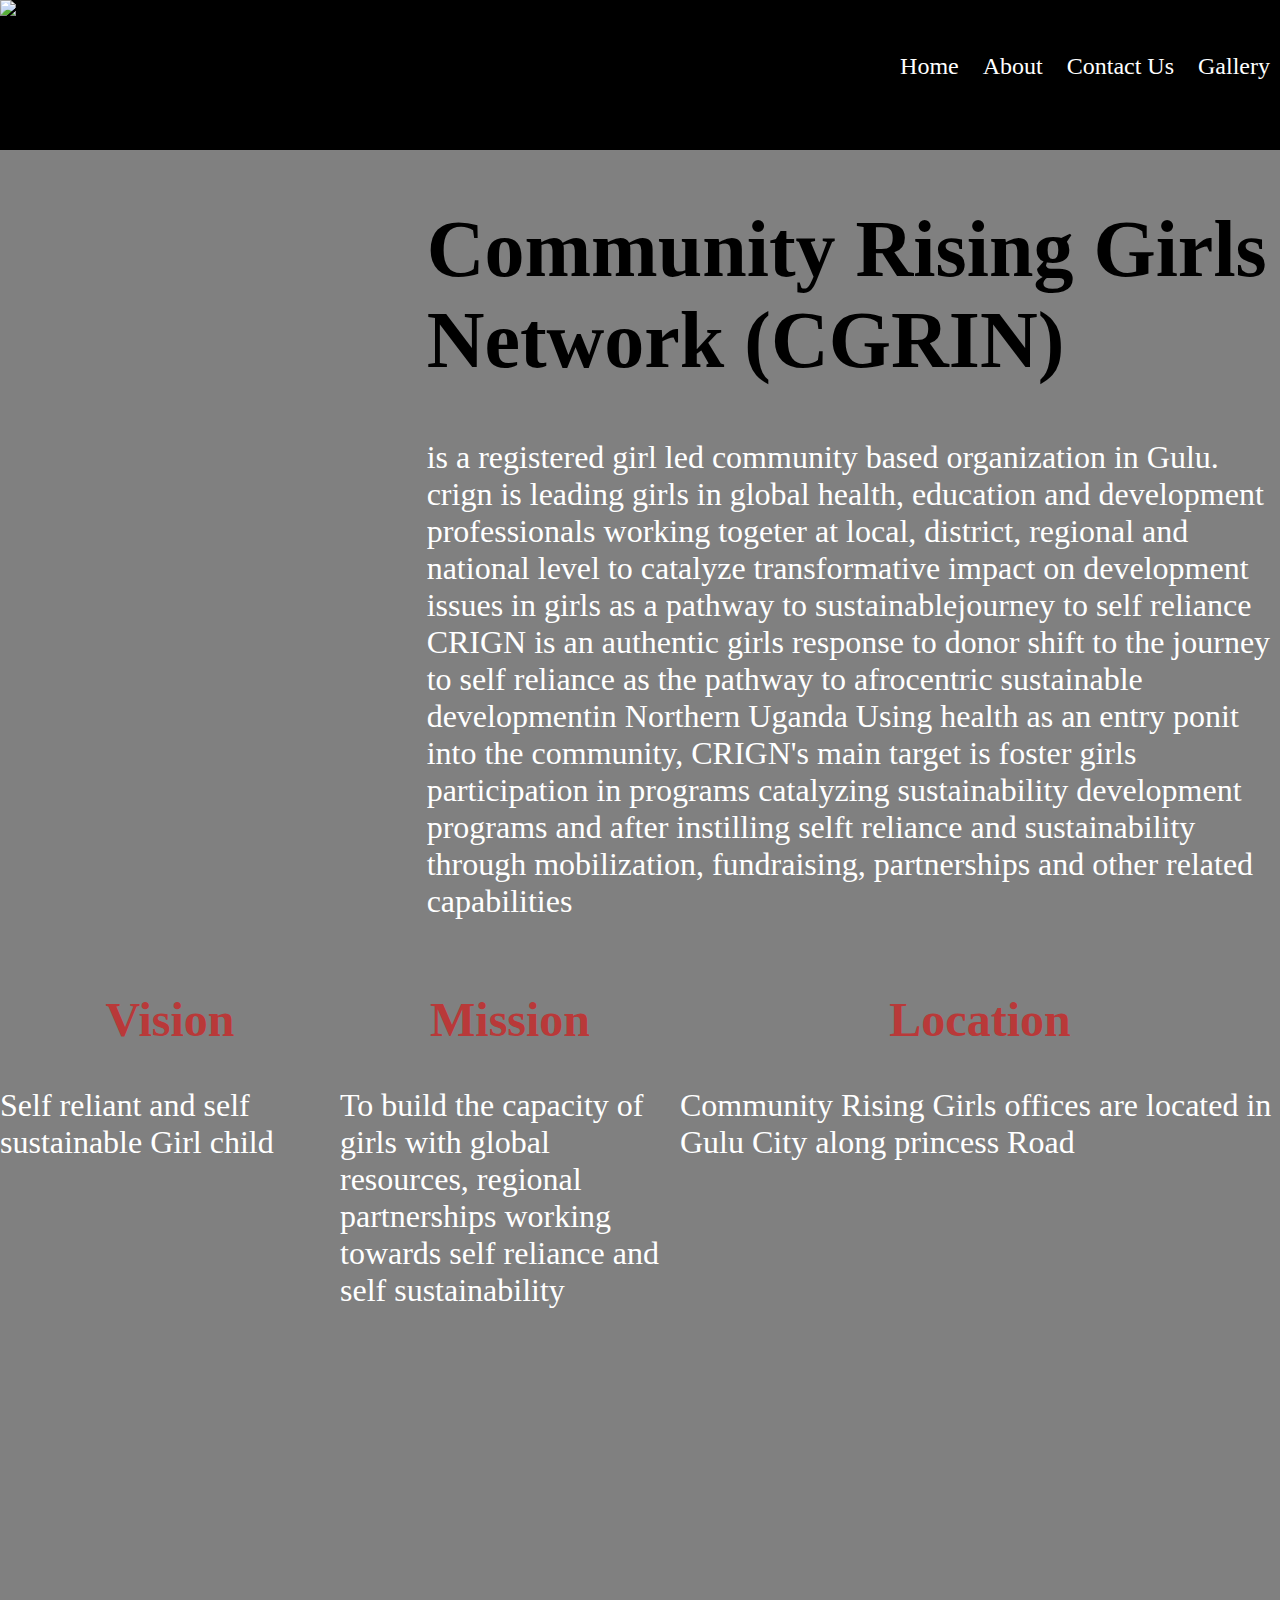
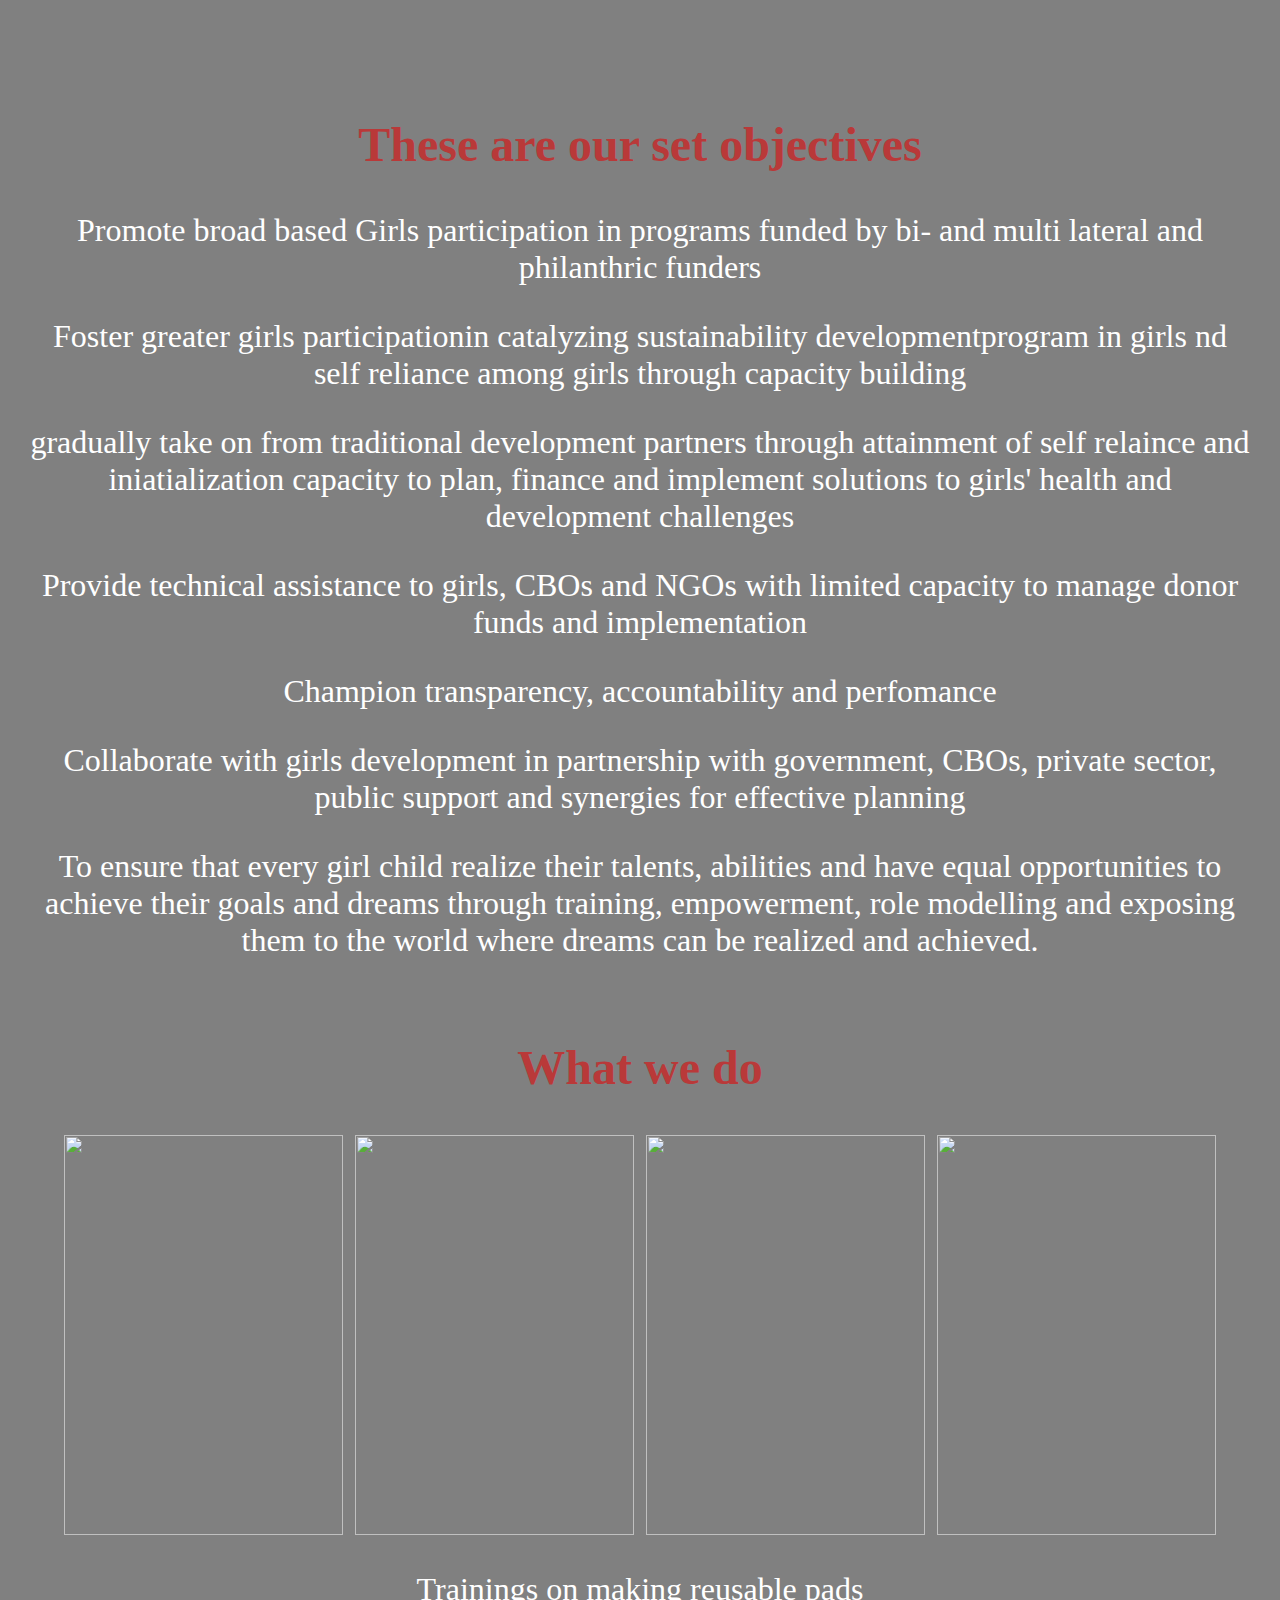
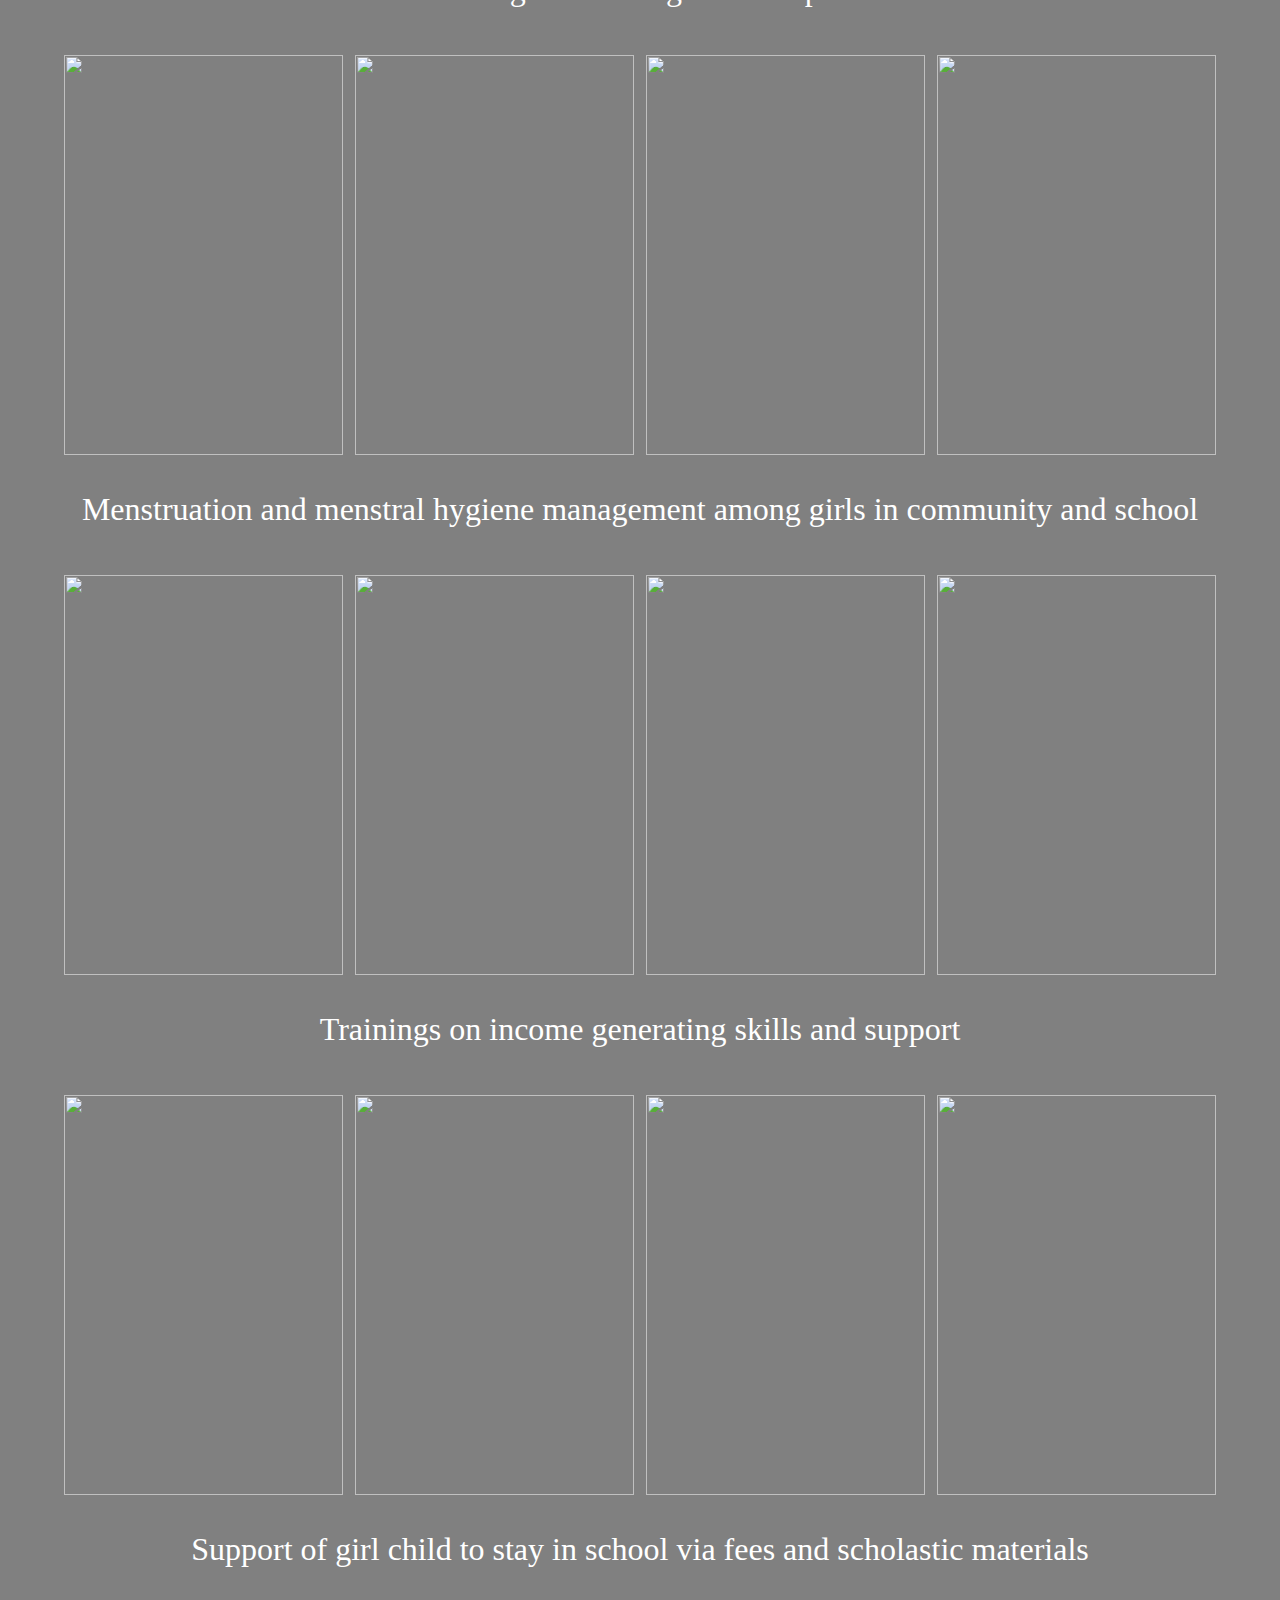
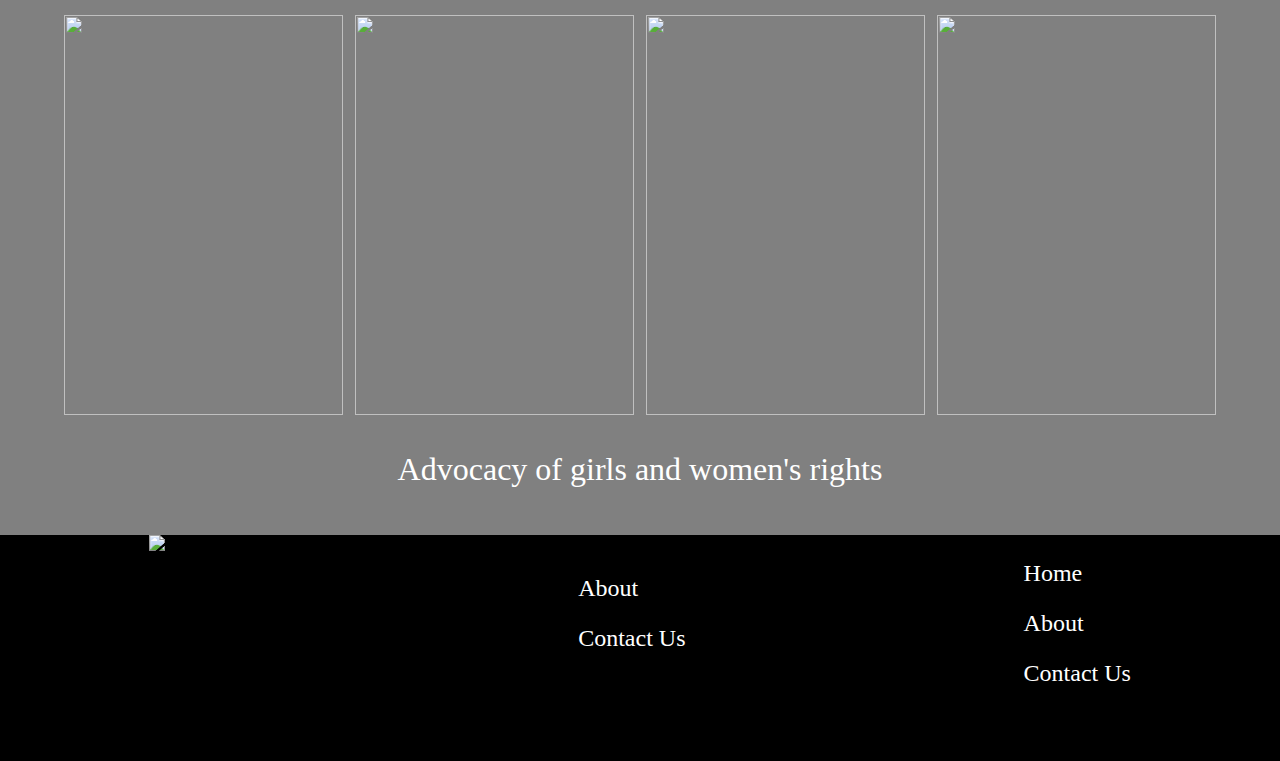
==== about.html @ b8281f57 "Add files via upload" ====
<!DOCTYPE html>
<html lang="en">
<head>
    <meta charset="UTF-8">
    <meta http-equiv="X-UA-Compatible" content="IE=edge">
    <meta name="viewport" content="width=device-width, initial-scale=1.0">
    <title>Community Girls Rising Network</title>
    <link rel="stylesheet" href="styles.css">
</head>
<body>
    <header>
        <div><img src="Images/logo.png" alt="CRINGN logo" id="logo" srcset=""></div>
        <div class="nav-bar">
            <ul>
                <a href="index.html">Home</a>
                <a href="about.html">About</a>
                <a href="contact.html">Contact Us</a>
                <a href="photos.html">Gallery</a>
            </ul>
        </div>
    </header>
    <section>
        <div class="aboutPage">
            <div>
                <img src="Images/logo.png" alt="" srcset="">
            </div>
            <div>
                <h1>Community Rising Girls Network (CGRIN)</h1>
                <p>is a registered girl led community based organization in Gulu.
                    crign is leading girls in global health, education and development professionals working togeter at local, district, regional
                    and national level to catalyze transformative impact on development 
                    issues in girls as a pathway to sustainablejourney to self reliance
                   CRIGN is an authentic girls response to donor shift to the journey to self reliance as 
                   the pathway to afrocentric sustainable developmentin Northern Uganda
                   Using health as an entry ponit into the community, CRIGN's main target is foster girls participation in programs 
                   catalyzing sustainability development programs and after instilling selft reliance and sustainability
                   through mobilization, fundraising, partnerships and other related capabilities
   
                    </p>
            </div>
        </div>
        <div class="moreAbout">
            <div>
                <h2>Vision</h2>
                <p>Self reliant and self sustainable Girl child</p>
            </div>
            <div>
                <h2>Mission</h2>
                <p>To build the capacity of girls with global resources, regional
                    partnerships working towards self reliance and self sustainability
                </p>
            </div>
            <div location>
                    <h2>Location</h2>
                    <p>Community Rising Girls offices are located in Gulu City along princess Road</p>
                    <iframe src="https://www.google.com/maps/embed?pb=!1m18!1m12!1m3!1d3985.1260153313897!2d32.293860814263205!3d2.779052556092451!2m3!1f0!2f0!3f0!3m2!1i1024!2i768!4f13.1!3m3!1m2!1s0x1771a644fb95ec83%3A0x71d3758537e9546e!2sPrincess%20Rd%2C%20Gulu!5e0!3m2!1sen!2sug!4v1665236937867!5m2!1sen!2sug" width="600" height="450" style="border:0;" allowfullscreen="" loading="lazy" referrerpolicy="no-referrer-when-downgrade"></iframe>
    
            </div>
        </div>
        <div class="objectives">
            <h2>These are our set objectives</h2>
            <p>Promote broad based Girls participation in programs funded by bi- and multi lateral and philanthric funders</p>
            <p>Foster greater girls participationin catalyzing sustainability developmentprogram in girls nd self reliance among girls through capacity building</p>
            <p>
                gradually take on from traditional development partners through attainment of
                self relaince and iniatialization capacity to plan, finance and implement solutions to girls' health and development challenges
            </p>
            <p>
                Provide technical assistance to girls, CBOs and NGOs with limited capacity to manage donor funds and implementation
            </p>
            <p>
                Champion transparency, accountability and perfomance
            </p>
            <p>
                Collaborate with girls development in partnership with government, CBOs,
                private sector, public support and synergies for effective planning 
            </p>
            <p>
                To ensure that every girl child realize their talents, abilities and have
                equal opportunities to achieve their goals and dreams through training, empowerment, role modelling and exposing
                them to the world where dreams can be realized and achieved.
            </p>
        </div>
        <div class="activies">
            <H2 style="text-align: center">What we do</H2>
            <div class="activity">
                <div class="photo">
                    <div>
                        <img src="Images/photo15.jpg" alt="" srcset="">
                    </div>
                    <div>
                        <img src="Images/photo14.jpg" alt="" srcset="">
                    </div>
                    <div>
                        <img src="Images/photo8.jpg" alt="" srcset="">
                    </div>
                    <div>
                        <img src="Images/photo8.jpg" alt="" srcset="">
                    </div>
                </div>
                <div>
                    <p class="image-description">Trainings on making reusable pads</p>
                </div>
            </div>
            <div class="activity">
                <div class="photo">
                    <div>
                        <img src="Images/photo1.jpg" alt="" srcset="">
                    </div>
                    <div>
                        <img src="Images/photo5.jpg" alt="" srcset="">
                    </div>
                    <div>
                        <img src="Images/photo28.jpg" alt="" srcset="">
                    </div>
                    <div>
                        <img src="Images/photo7.jpg" alt="" srcset="">
                    </div>
                </div>
                <div>
                    <p class="image-description">Menstruation and menstral hygiene management among girls in community and school</p>
                </div>
            </div>
            <div class="activity">
                <div class="photo">
                    <div>
                        <img src="Images/photo17.jpg" alt="" srcset="">
                    </div>
                    <div>
                        <img src="Images/photo2.jpg" alt="" srcset="">
                    </div>
                    <div>
                        <img src="Images/photo24.jpg" alt="" srcset="">
                    </div>
                    <div>
                        <img src="Images/photo25.jpg" alt="" srcset="">
                    </div>
                </div>
                <div>
                    <p class="image-description">Trainings on income generating skills and support</p>
                </div>
            </div>
            <div class="activity">
                <div class="photo">
                    <div>
                        <img src="Images/photo11.jpg" alt="" srcset="">
                    </div>
                    <div>
                        <img src="Images/photo8.jpg" alt="" srcset="">
                    </div>
                    <div>
                        <img src="Images/photo12.jpg" alt="" srcset="">
                    </div>
                    <div>
                        <img src="Images/photo11.jpg" alt="" srcset="">
                    </div> 
                </div>
                <div>
                    <p class="image-description">Support of girl child to stay in school via fees and scholastic materials</p>
                </div>
            </div>
            <div class="activity">
                <div class="photo">
                    <div>
                        <img src="Images/photo16.jpg" alt="" srcset="">
                    </div>
                    <div>
                        <img src="Images/welcome.png" alt="" srcset="">
                    </div>
                    <div>
                        <img src="Images/photo12.jpg" alt="" srcset="">
                    </div>
                    <div>
                        <img src="Images/photo18.jpg" alt="" srcset="">
                    </div>
                </div>
                <div>
                    <p class="image-description">Advocacy of girls and women's rights</p>
                </div>
            </div>
        </div>
    </section>
    <footer>
        <div>
            <img src="Images/logo.png" alt="CRINGN logo" id="logo" srcset=""> 
        </div>
        <div>
            <ul>
                <li>Tel: </li>
                <li><a href="about.html">About</a></li>
                <li><a href="contact.html">Contact Us</a></li>
                <li><a href=""></a></li>
            </ul>
            
        </div>
        <div>
            <ul>
                <li><a href="index.html">Home</a></li>
                <li><a href="about.html">About</a></li>
                <li><a href="contact.html">Contact Us</a></li>
                <li><a href="photos.html"></a>Gallery</li>
            </ul>
        </div>
    </footer>
</body>
</html>
---- styles.css ----
*{
    box-sizing: border-box;
}
html, body{
    margin: 0;
    padding: 0;
}
body{
    display: flex;
    min-height: 100vh;
    flex-direction: column;
}
section{
    background-color: gray;
    margin-top: 150px;
    flex: 1 0 auto;
}

.brief{
    display: grid;
    grid-template-columns: 1fr 1.5fr 2fr;
    padding: 10px;
    column-gap: 1%;
    text-align: center;
}
header{
    z-index: 5;
    display: flex;
    flex-direction: row ;
    width: 100%;
    height: 150px;
    background-color: black;
    justify-content: space-between;
    position: fixed;
    top: 0px;
    left: 0px;
    padding: 0px;
    margin: 0px;
    
}
footer{
    background-color: black;
    position: relative;
    font-size: 80%;
    display: flex;
    flex-direction: row;
    justify-content: space-around;
}
.footer-body{
    margin-bottom: 40px;
}
.footer-body li > a{
    color: white;
    margin: 0px;
    padding: 0px;
    text-align: center;
}
#logo{
    width: 150px;
    
}
.welcomePage{
    position: relative;
}   
#name{
    position: absolute;
    width: 100%;
    top: 30%;
    left: 50%;
    transform: translate(-50%, -50%);
    text-align: center;
}
#welcome{
    width: 100%;
    height: auto;
}
.nav-bar a{
    padding: 10px;
    line-height: 100px;

}
a{
    text-decoration: none;
    color: white;
    height: 100px;
   
    font-size: x-large;
   
}
a:hover{
    background-color: red;
    font-weight: 700;
}
footer a{
    line-height: 50px;
}
h1{
    font-size: 5rem;
    font-weight: 900;
}
h2{
    font-size: 3rem;
    color: rgb(185, 57, 57);
    text-align: center;
}

p{
    font-size: 2rem;
    color: white;
    font-weight: 500;
}
.aboutPage{
    display: grid;
    grid-template-columns: 1fr 2fr;
    align-items: center;
    
}
.moreAbout{
    display: grid;
    grid-template-columns: 1fr 1fr 1fr;
}
.objectives{
    text-align: center;
    padding: 10px;
    margin: 20px;
}
.photo{
    display: grid;
    grid-template-columns: 1fr 1fr 1fr 1fr;
    margin: auto;
    width: 90%;
    margin-bottom: 20px;
    column-gap: 1%;
}
.photo img{
   width: 100%;
   height: 400px;
    
}
.form-container{
    margin: 20px;
    padding: 15px;
    color: white;
    margin: 0 auto;
    width: 60%;
}
.input-cnt{
    display: flex;
    margin-bottom: 15px;
}
.input-cnt:last-child{
    margin-bottom: 0px;
}
.input-cnt > i {
    min-width: 40px;
    padding: 10px;
    border-top-right-radius: 20px;
    border-bottom-right-radius: 20px;
}
.input-cnt > input[type = "text"], input[type = "email"], .input-cnt > textarea{
   outline: none;
   border: none;
   padding: 10px;
    border-top-left-radius: 20px;
    border-bottom-left-radius: 20px;
    width: 100%;
}
.textarea-icon{
    padding: 60px 10px;
}
.input-cnt > input[type = "submit"]{
    border: none;
    border-radius: 20px;
    outline: none;
    width: 20%;
    margin: 0 auto;
    font-size: 105%;
    padding: 8px;
}
.image-container{
    display: grid;
    grid-template-columns: 1fr 1fr;
    margin: 0 auto;
    width: 80%;
    box-shadow: 0 15px 30px
    rgba(0,0,0,0,30), 0 11px 8px rgba(0,0,0,0,22);
    margin-top: 20px;
    column-gap: 1%;
}
.image-container img{
    width: 100%;
    height: 500px;
}
.image-description{
    padding: 0 15px 15px 15px;
    text-align: center;
}
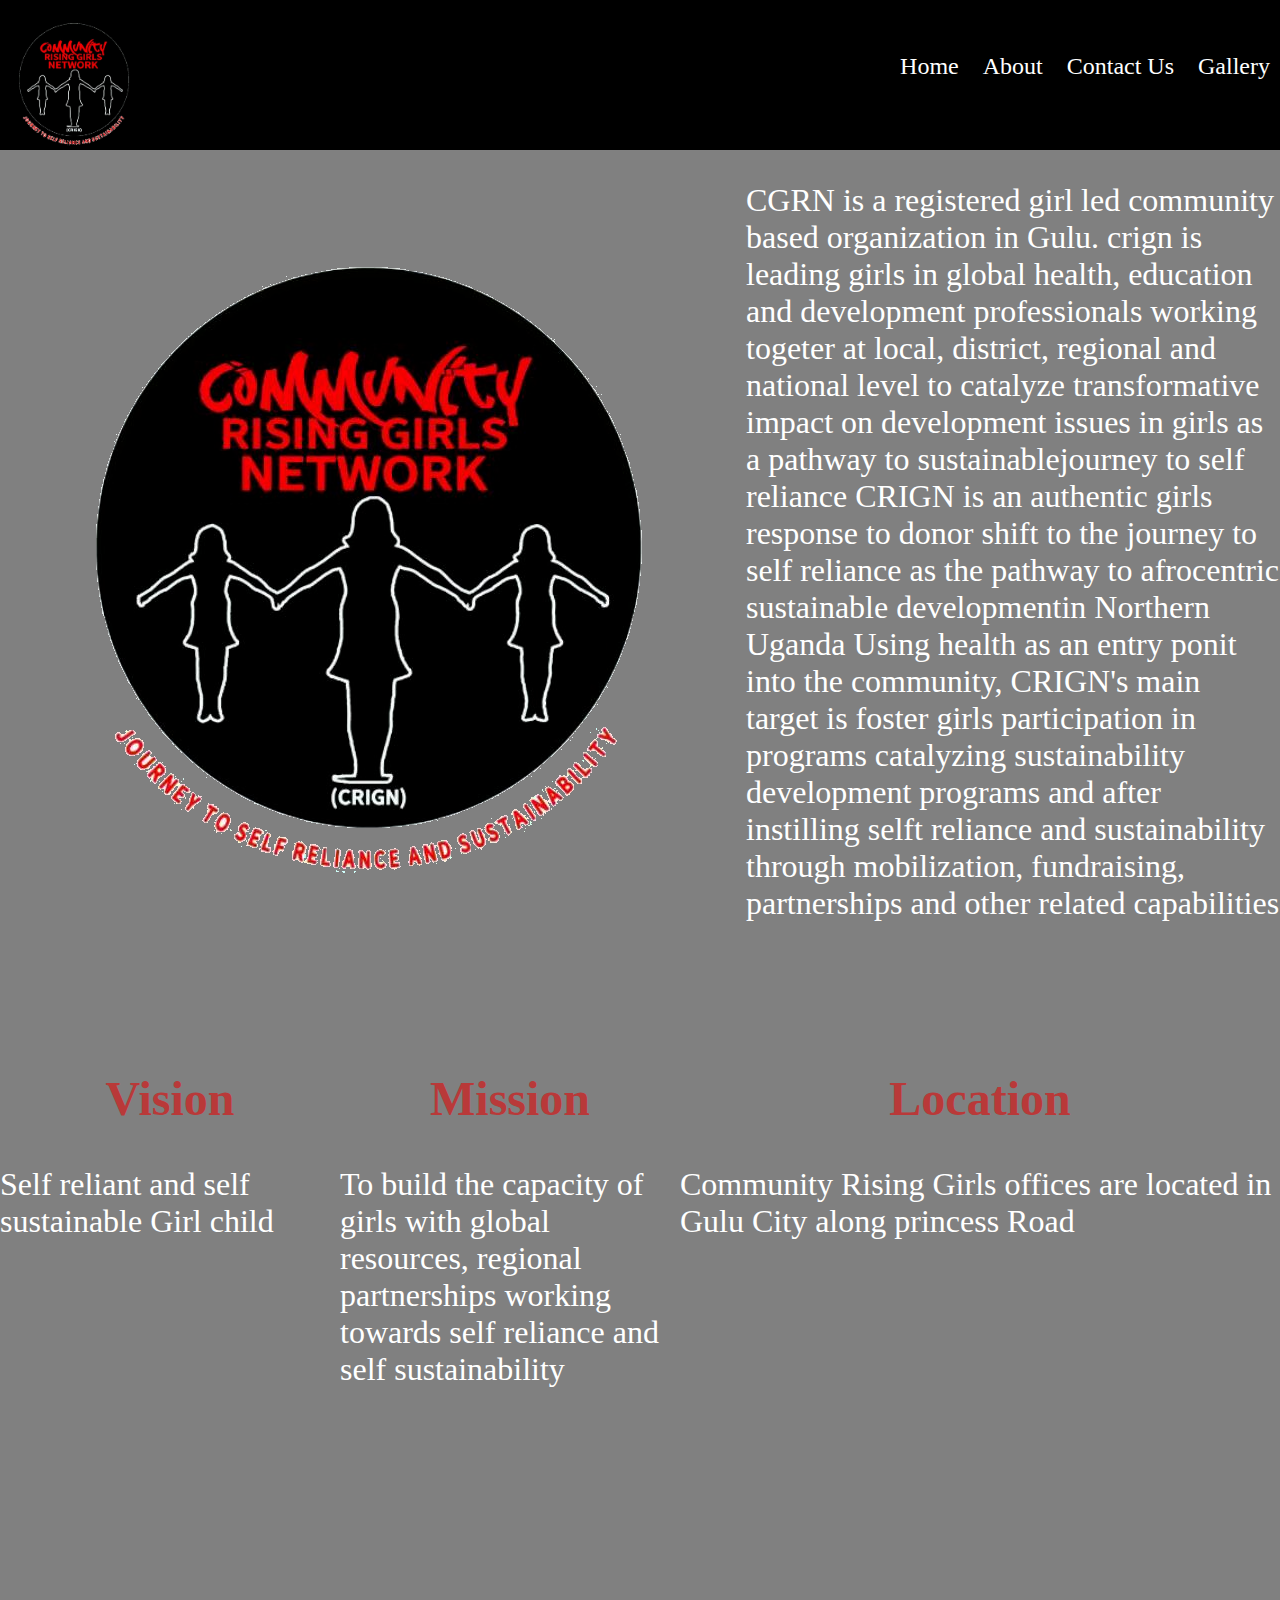
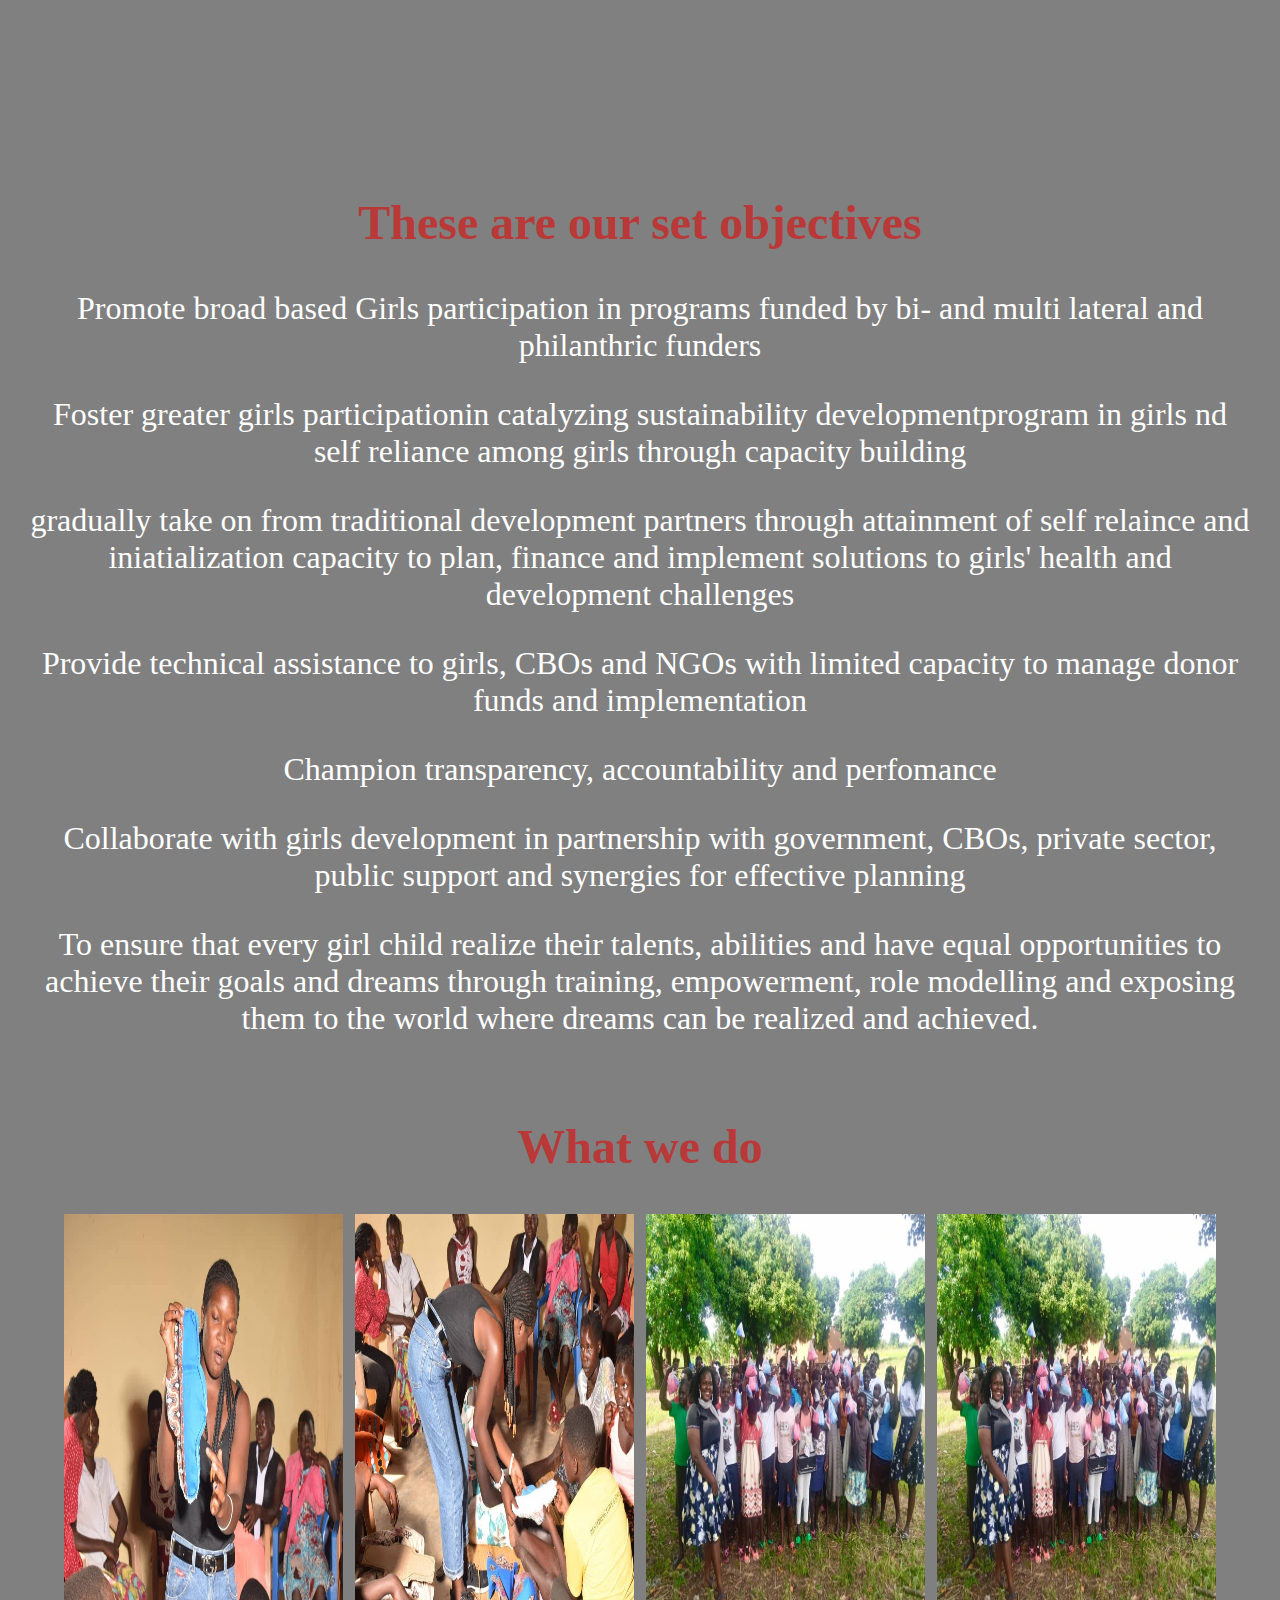
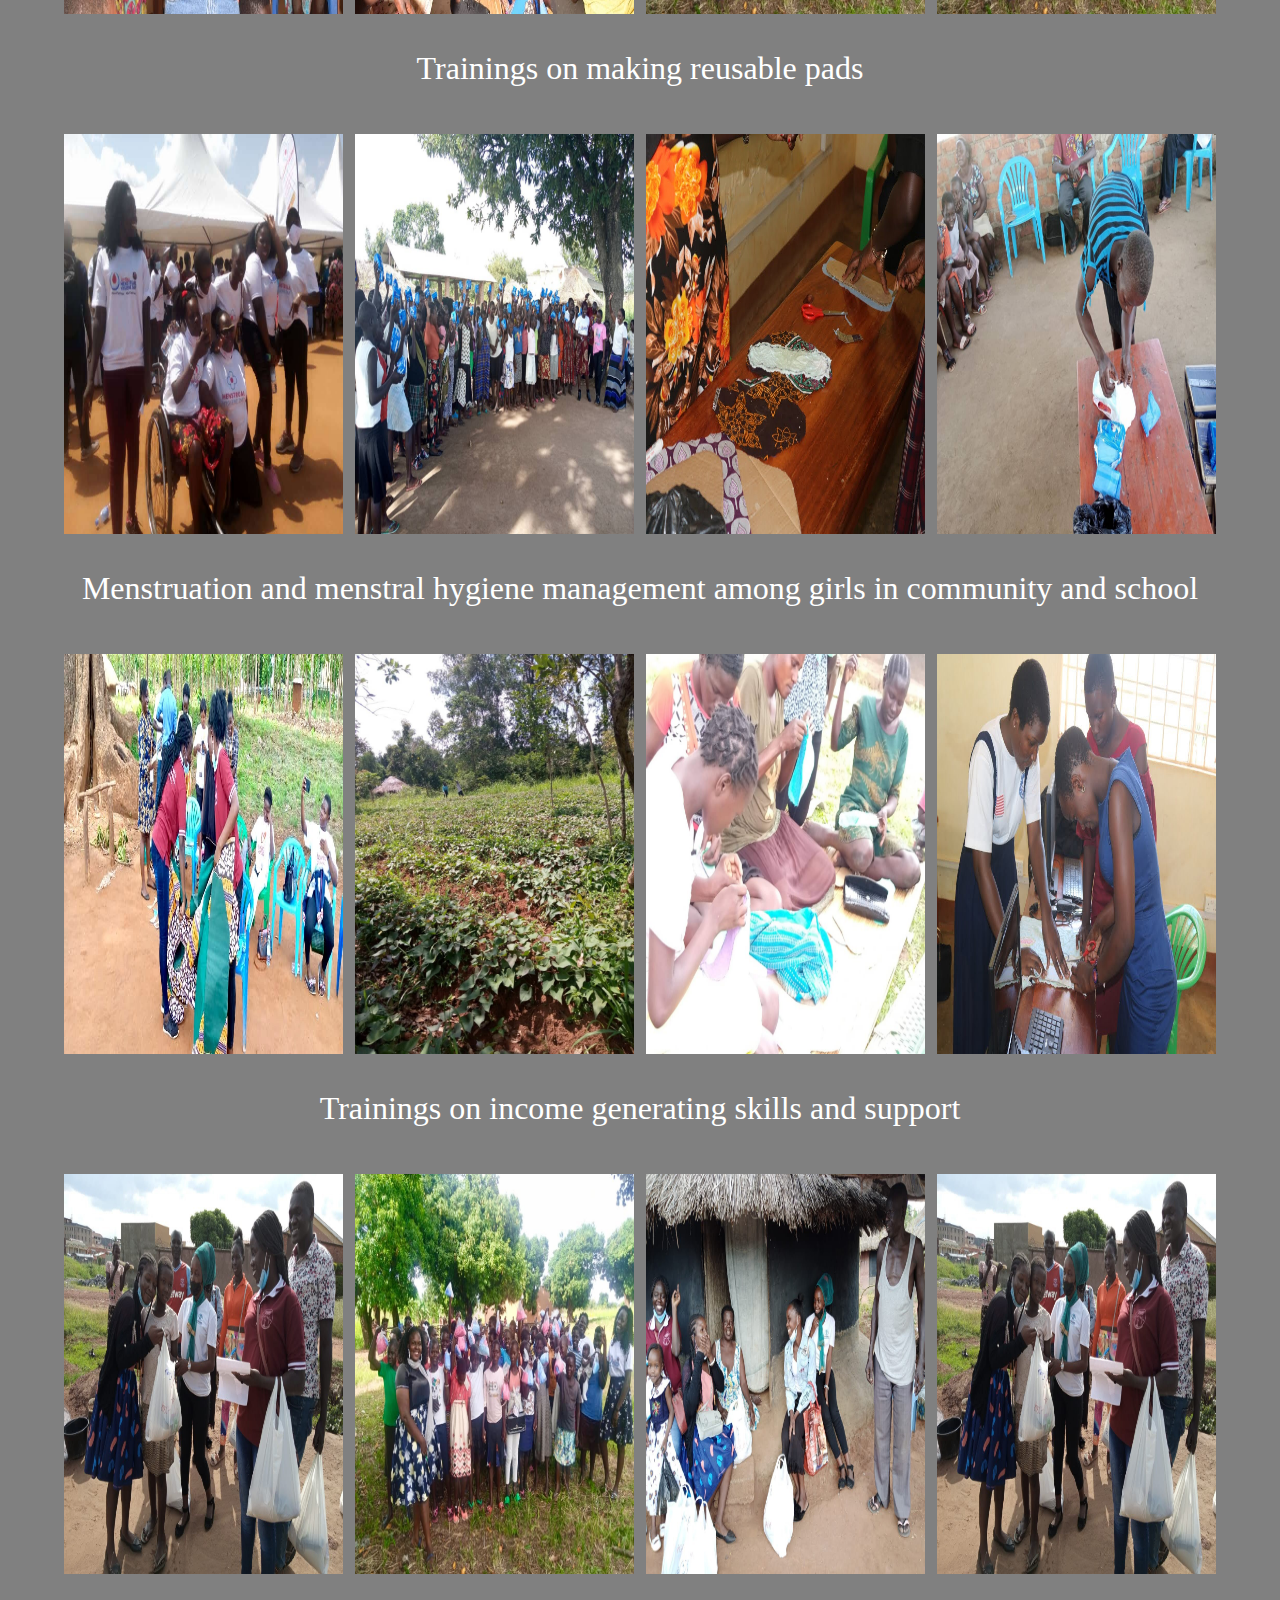
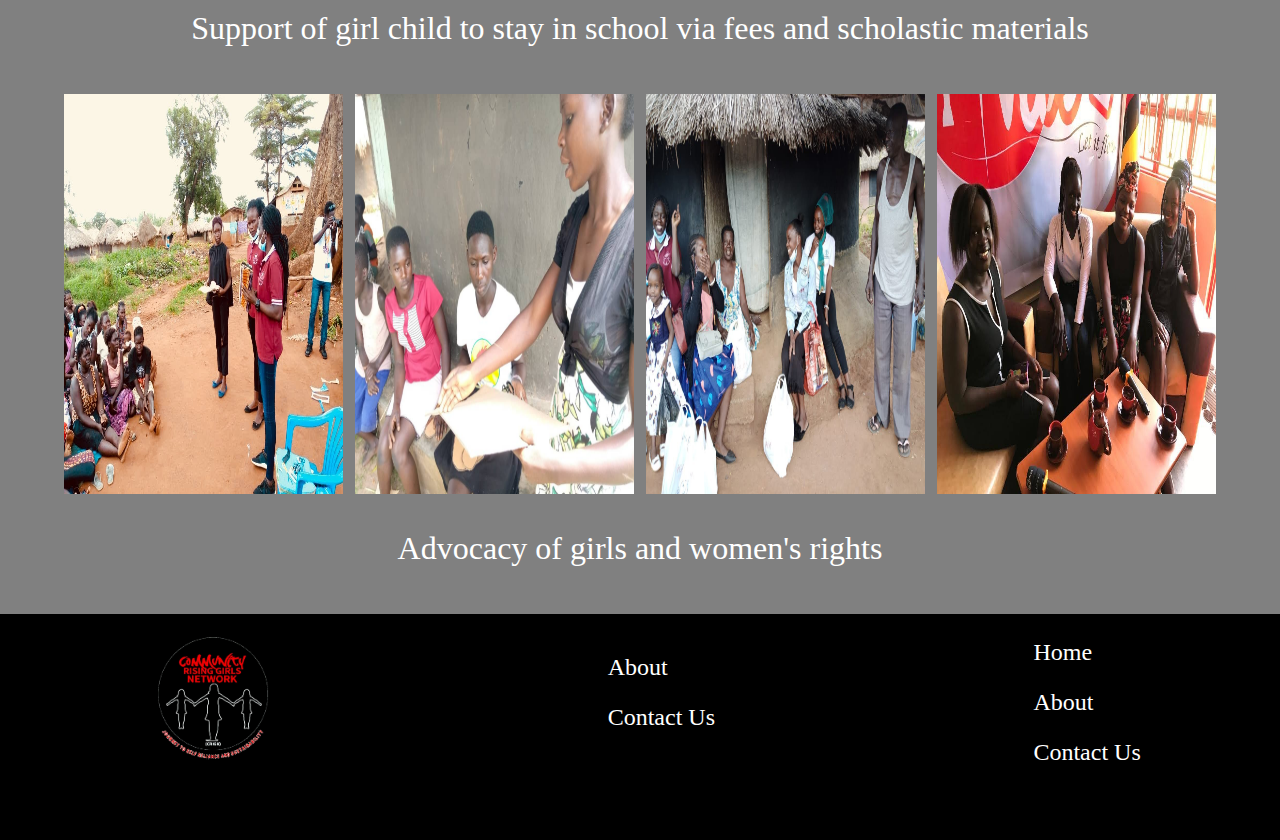
==== commit 00d4fcba: "Update about.html" ====
--- a/about.html
+++ b/about.html
@@ -25,8 +25,7 @@
                 <img src="Images/logo.png" alt="" srcset="">
             </div>
             <div>
-                <h1>Community Rising Girls Network (CGRIN)</h1>
-                <p>is a registered girl led community based organization in Gulu.
+                <p> CGRN is a registered girl led community based organization in Gulu.
                     crign is leading girls in global health, education and development professionals working togeter at local, district, regional
                     and national level to catalyze transformative impact on development 
                     issues in girls as a pathway to sustainablejourney to self reliance
@@ -203,4 +202,4 @@
         </div>
     </footer>
 </body>
-</html>+</html>
--- a/styles.css
+++ b/styles.css
@@ -111,8 +111,7 @@
 }
 .aboutPage{
     display: grid;
-    grid-template-columns: 1fr 2fr;
-    align-items: center;
+    grid-template-columns: 1fr 3fr;
     
 }
 .moreAbout{
@@ -194,4 +193,4 @@
 .image-description{
     padding: 0 15px 15px 15px;
     text-align: center;
-}+}
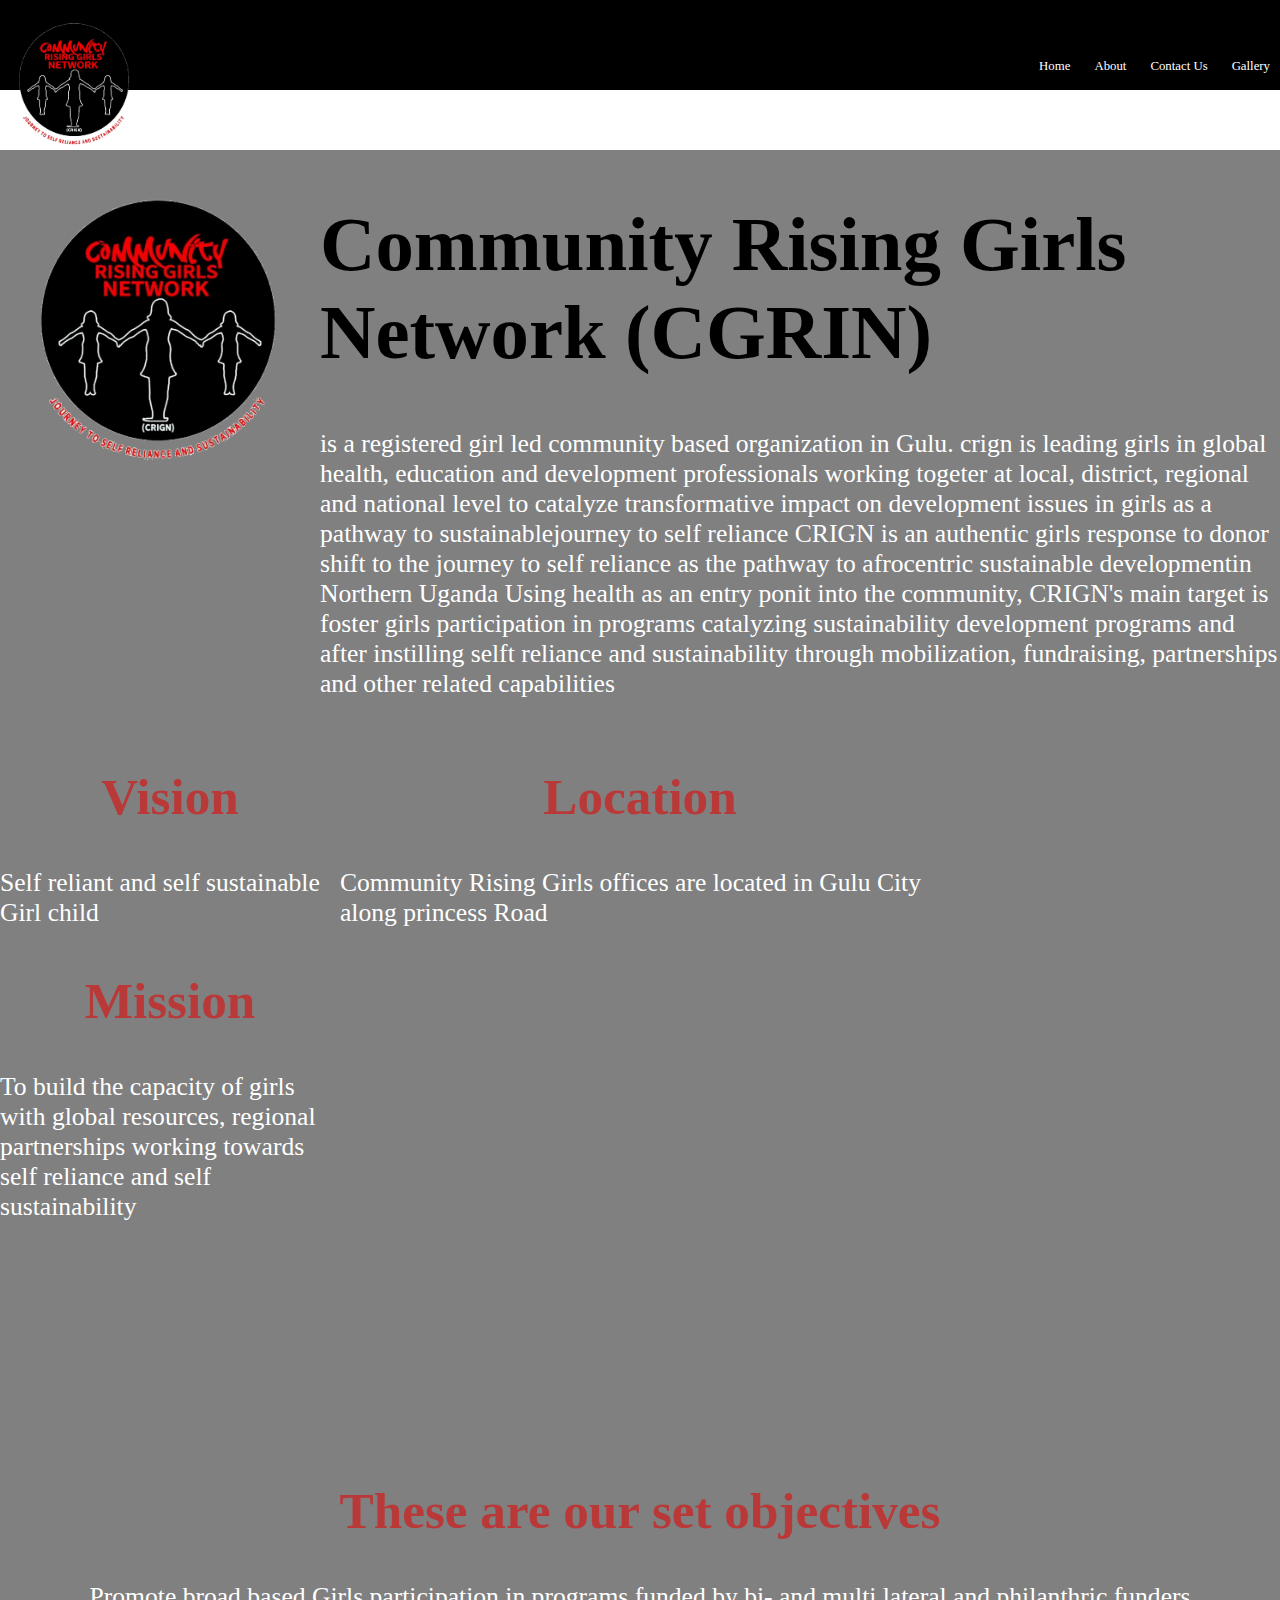
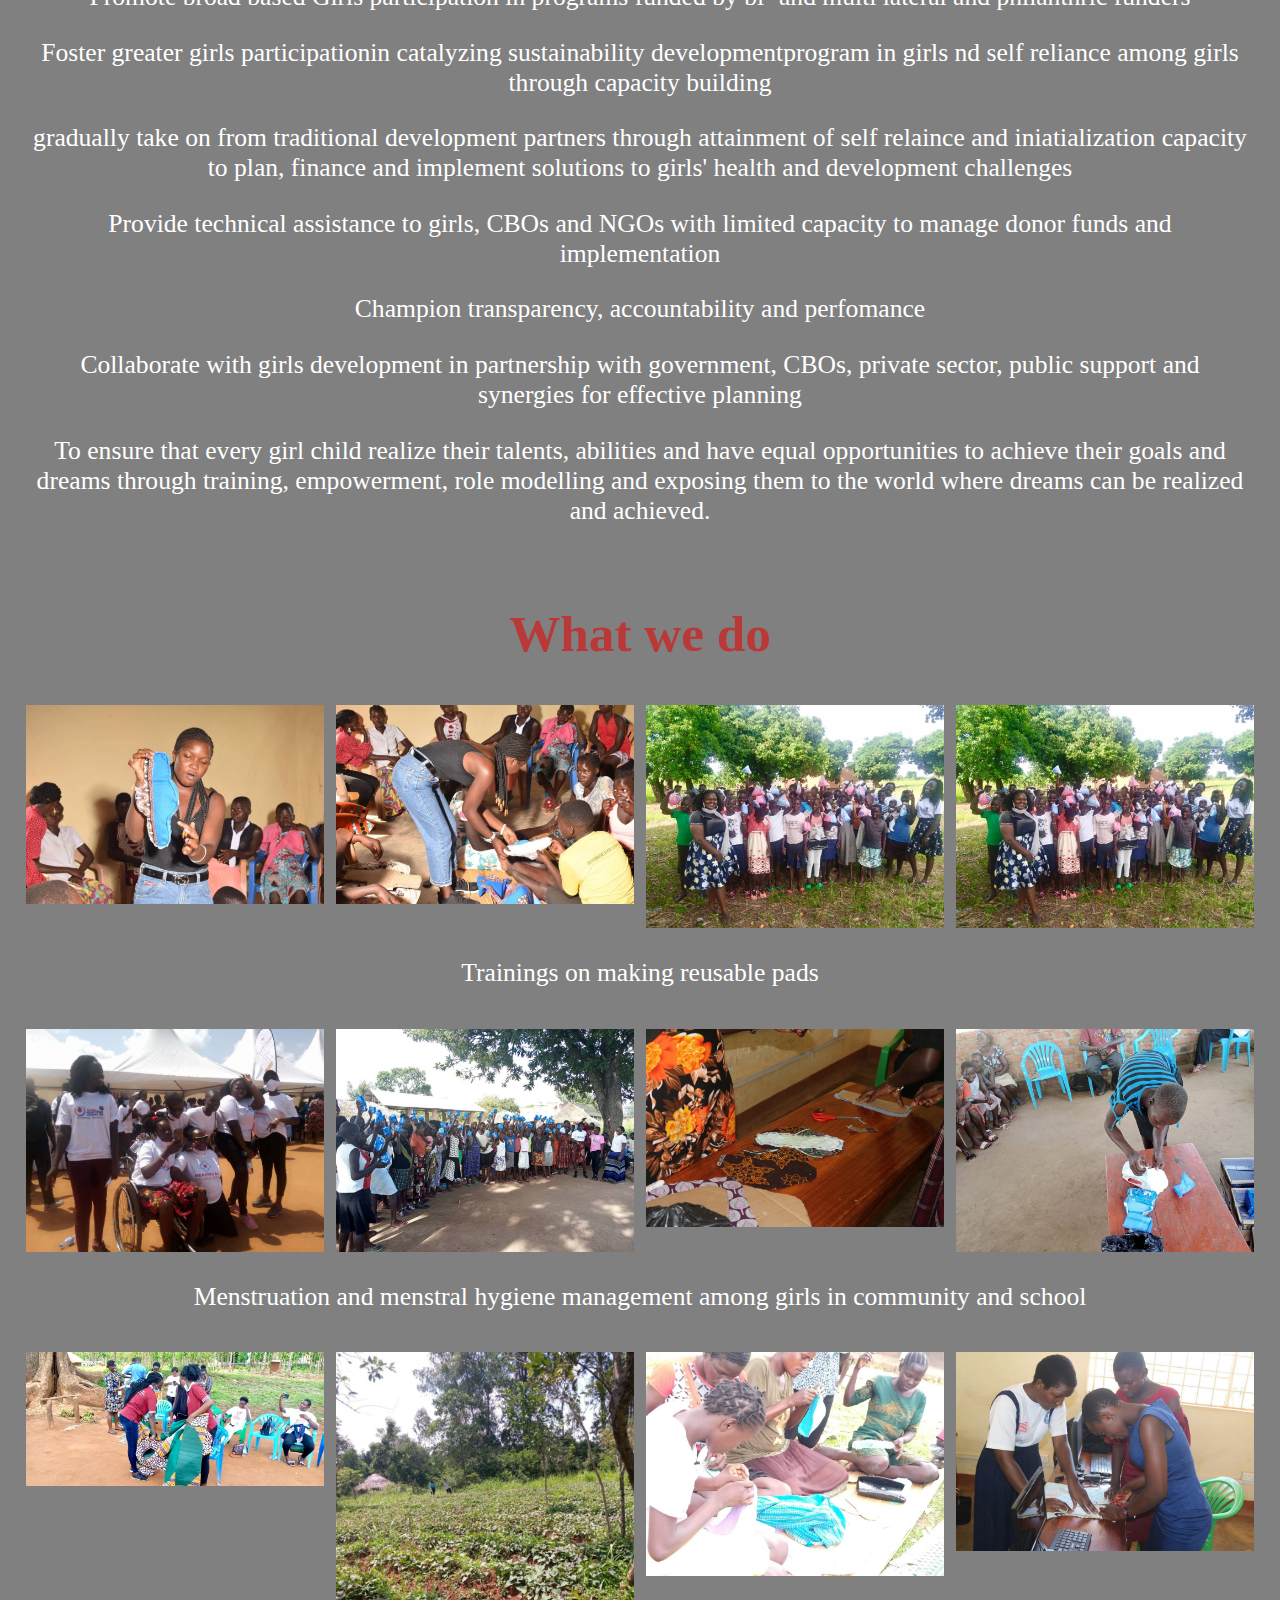
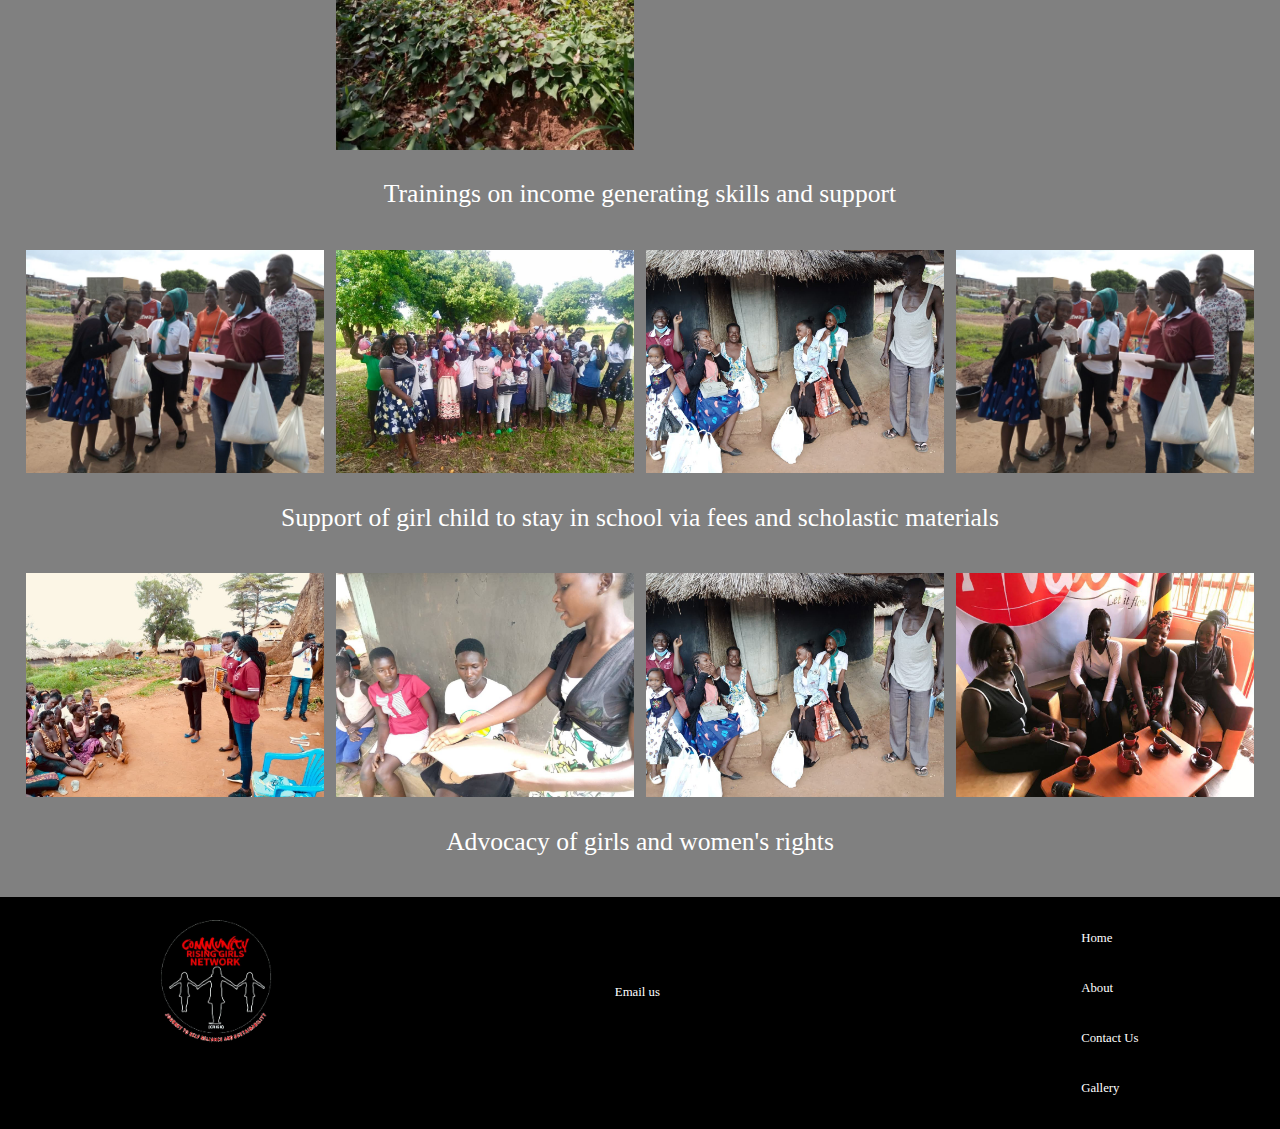
==== commit 19945bd8: "Update about.html" ====
--- a/about.html
+++ b/about.html
@@ -25,7 +25,8 @@
                 <img src="Images/logo.png" alt="" srcset="">
             </div>
             <div>
-                <p> CGRN is a registered girl led community based organization in Gulu.
+                <h1>Community Rising Girls Network (CGRIN)</h1>
+                <p>is a registered girl led community based organization in Gulu.
                     crign is leading girls in global health, education and development professionals working togeter at local, district, regional
                     and national level to catalyze transformative impact on development 
                     issues in girls as a pathway to sustainablejourney to self reliance
@@ -42,8 +43,6 @@
             <div>
                 <h2>Vision</h2>
                 <p>Self reliant and self sustainable Girl child</p>
-            </div>
-            <div>
                 <h2>Mission</h2>
                 <p>To build the capacity of girls with global resources, regional
                     partnerships working towards self reliance and self sustainability
@@ -185,10 +184,11 @@
         </div>
         <div>
             <ul>
+                <li>For more information:</li>
                 <li>Tel: </li>
-                <li><a href="about.html">About</a></li>
-                <li><a href="contact.html">Contact Us</a></li>
-                <li><a href=""></a></li>
+                <li> 0784955014</li>
+                <li><a href="mail to;community.rgn@gmail.com">Email us</a></li>
+                
             </ul>
             
         </div>
@@ -197,7 +197,7 @@
                 <li><a href="index.html">Home</a></li>
                 <li><a href="about.html">About</a></li>
                 <li><a href="contact.html">Contact Us</a></li>
-                <li><a href="photos.html"></a>Gallery</li>
+                <li><a href="photos.html">Gallery</a></li>
             </ul>
         </div>
     </footer>
--- a/styles.css
+++ b/styles.css
@@ -28,7 +28,7 @@
     display: flex;
     flex-direction: row ;
     width: 100%;
-    height: 150px;
+    height: 10vh;
     background-color: black;
     justify-content: space-between;
     position: fixed;
@@ -41,13 +41,13 @@
 footer{
     background-color: black;
     position: relative;
-    font-size: 80%;
+    font-size: 1fr;
     display: flex;
     flex-direction: row;
     justify-content: space-around;
 }
 .footer-body{
-    margin-bottom: 40px;
+    margin-bottom: 1vh;
 }
 .footer-body li > a{
     color: white;
@@ -84,7 +84,7 @@
     color: white;
     height: 100px;
    
-    font-size: x-large;
+    font-size: 1vw;
    
 }
 a:hover{
@@ -95,17 +95,17 @@
     line-height: 50px;
 }
 h1{
-    font-size: 5rem;
+    font-size: 6vw;
     font-weight: 900;
 }
 h2{
-    font-size: 3rem;
+    font-size: 4vw;
     color: rgb(185, 57, 57);
     text-align: center;
 }
 
 p{
-    font-size: 2rem;
+    font-size: 2vw;
     color: white;
     font-weight: 500;
 }
@@ -127,13 +127,13 @@
     display: grid;
     grid-template-columns: 1fr 1fr 1fr 1fr;
     margin: auto;
-    width: 90%;
+    width: 96%;
     margin-bottom: 20px;
     column-gap: 1%;
 }
-.photo img{
+img{
    width: 100%;
-   height: 400px;
+   height: auto;
     
 }
 .form-container{
@@ -180,7 +180,7 @@
     display: grid;
     grid-template-columns: 1fr 1fr;
     margin: 0 auto;
-    width: 80%;
+    width: 96%;
     box-shadow: 0 15px 30px
     rgba(0,0,0,0,30), 0 11px 8px rgba(0,0,0,0,22);
     margin-top: 20px;
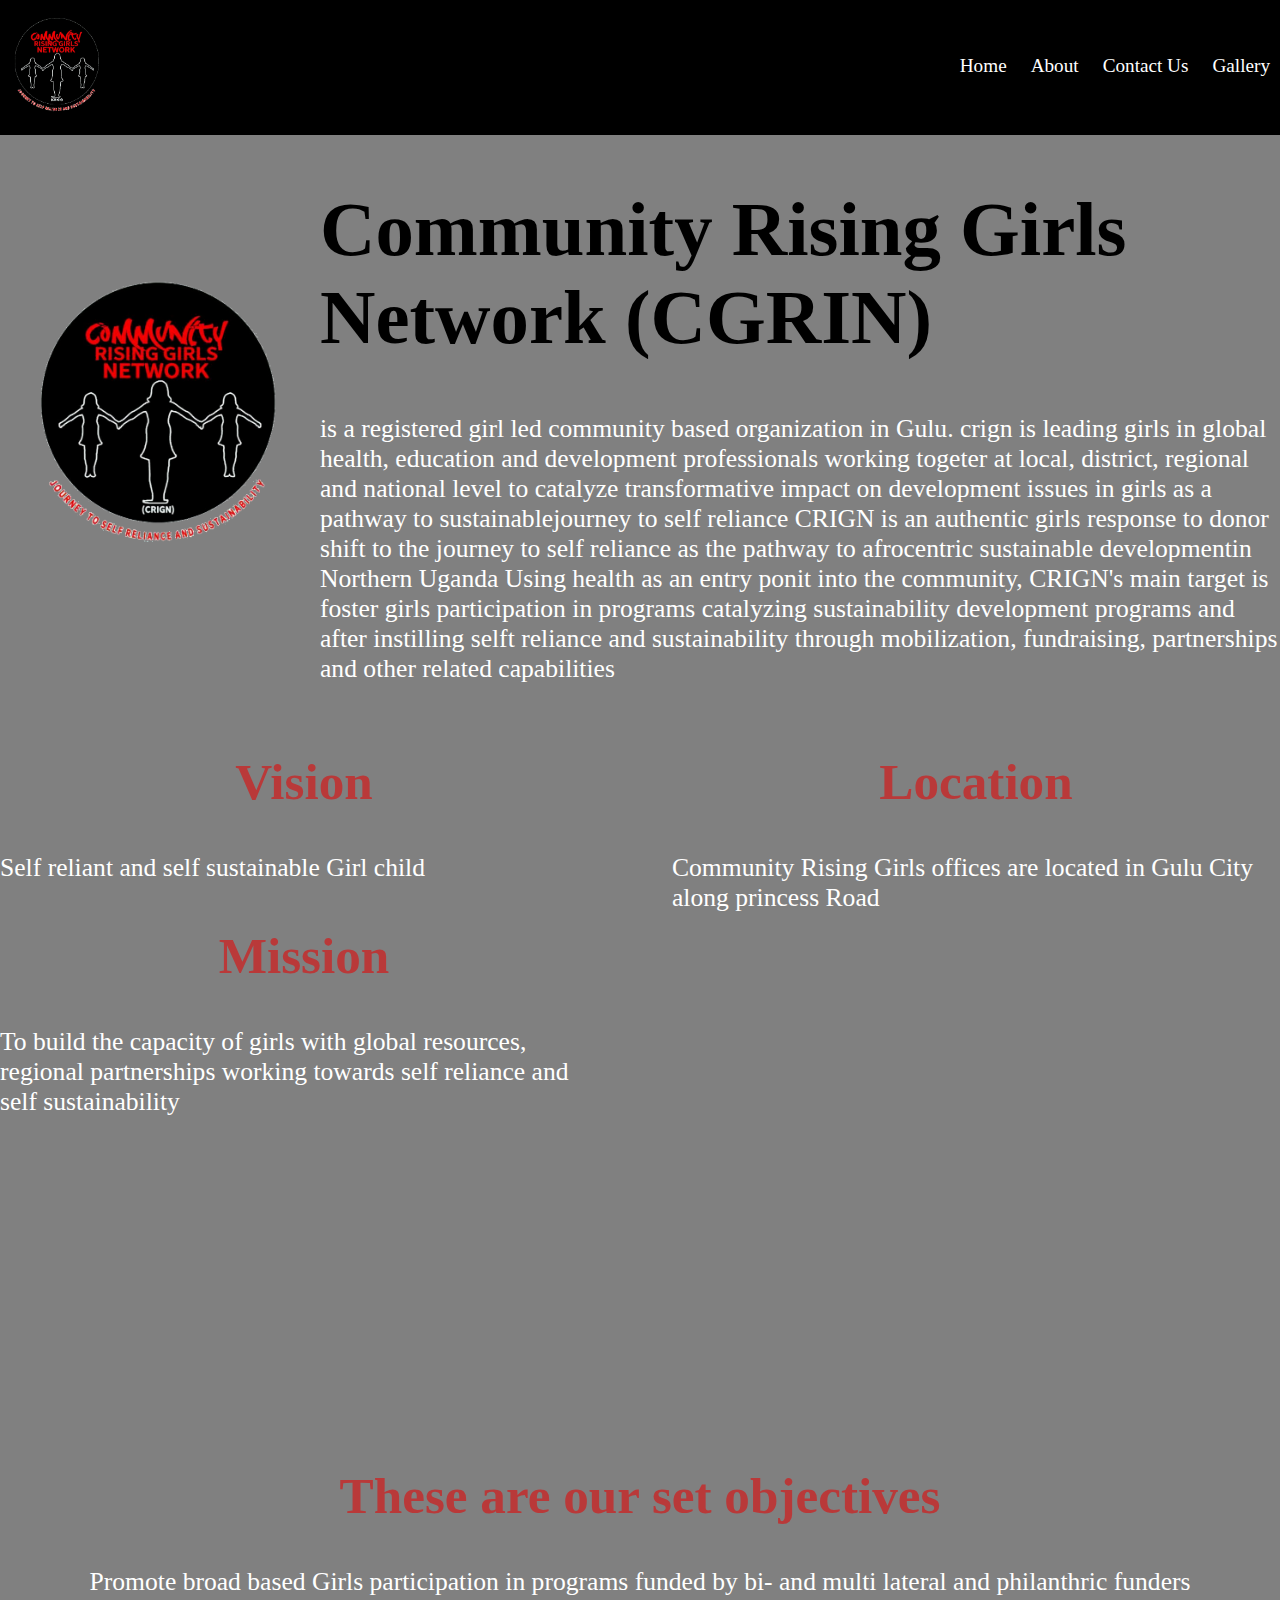
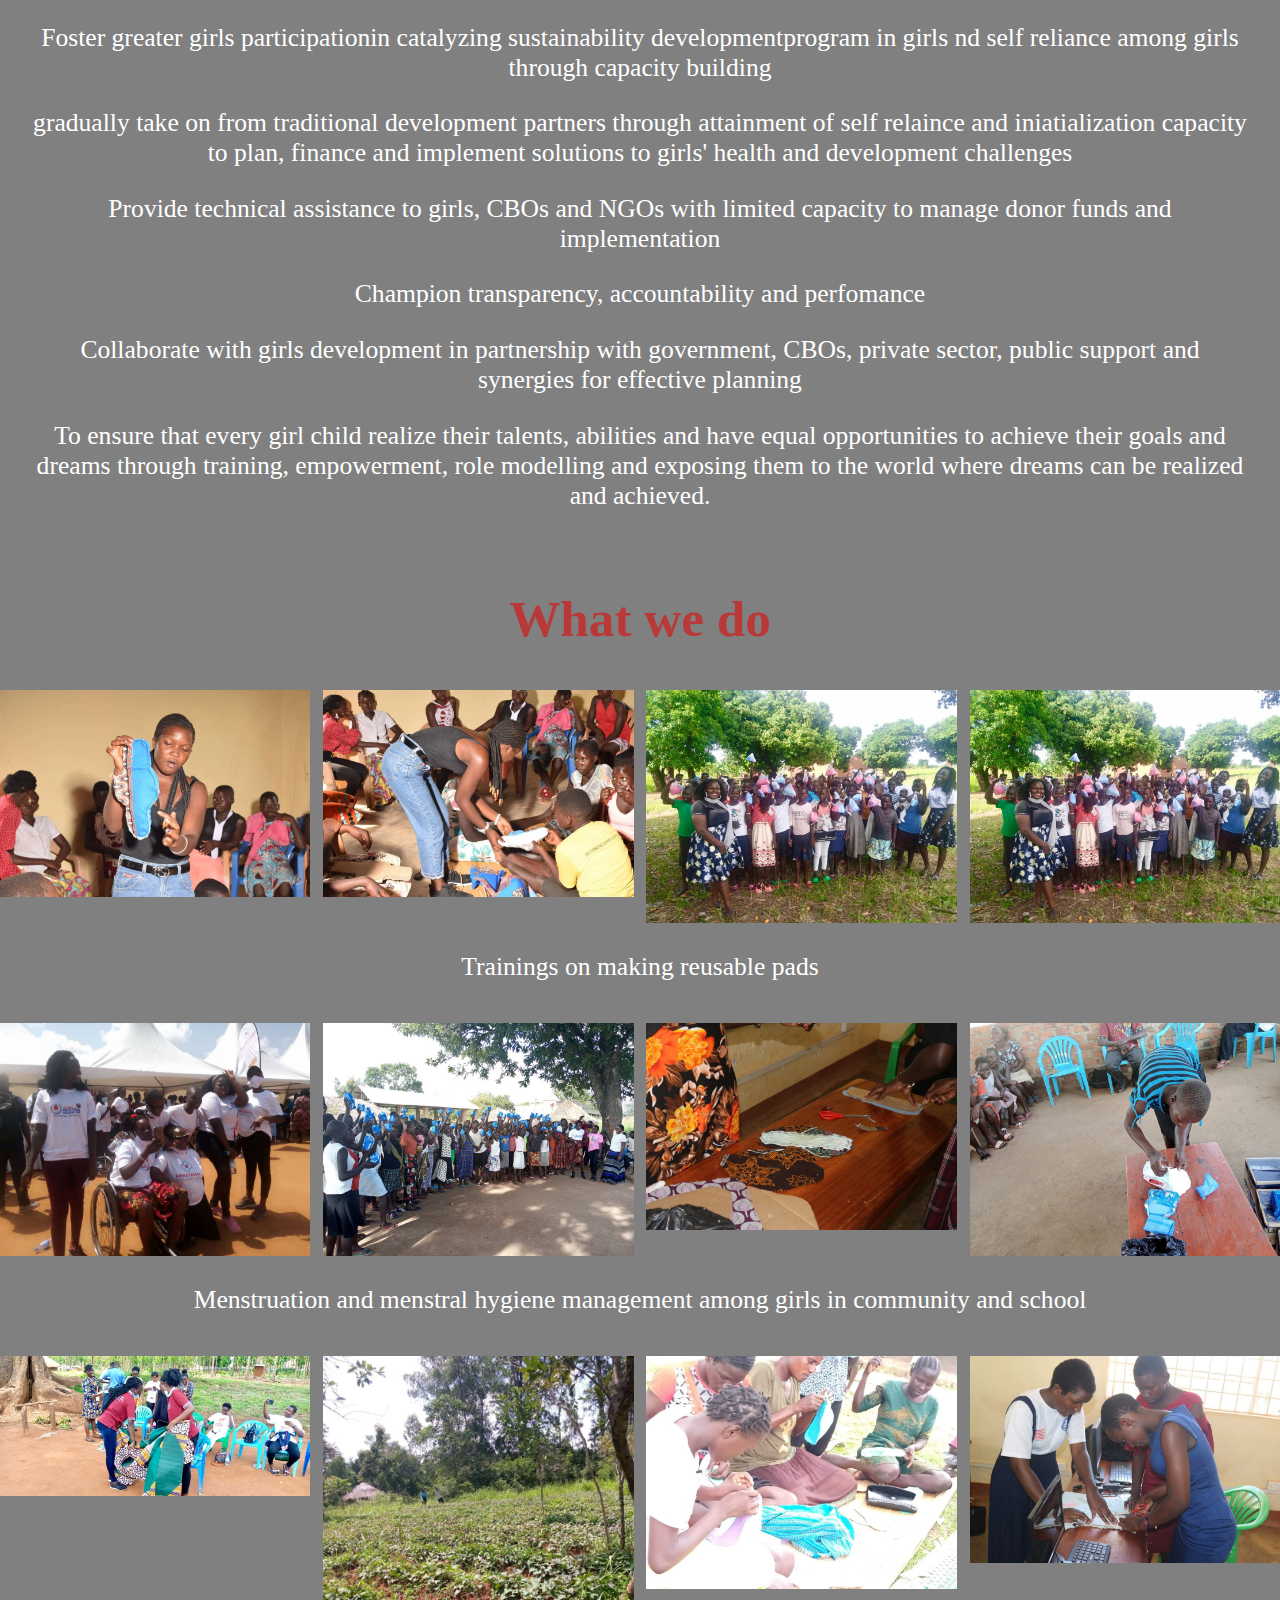
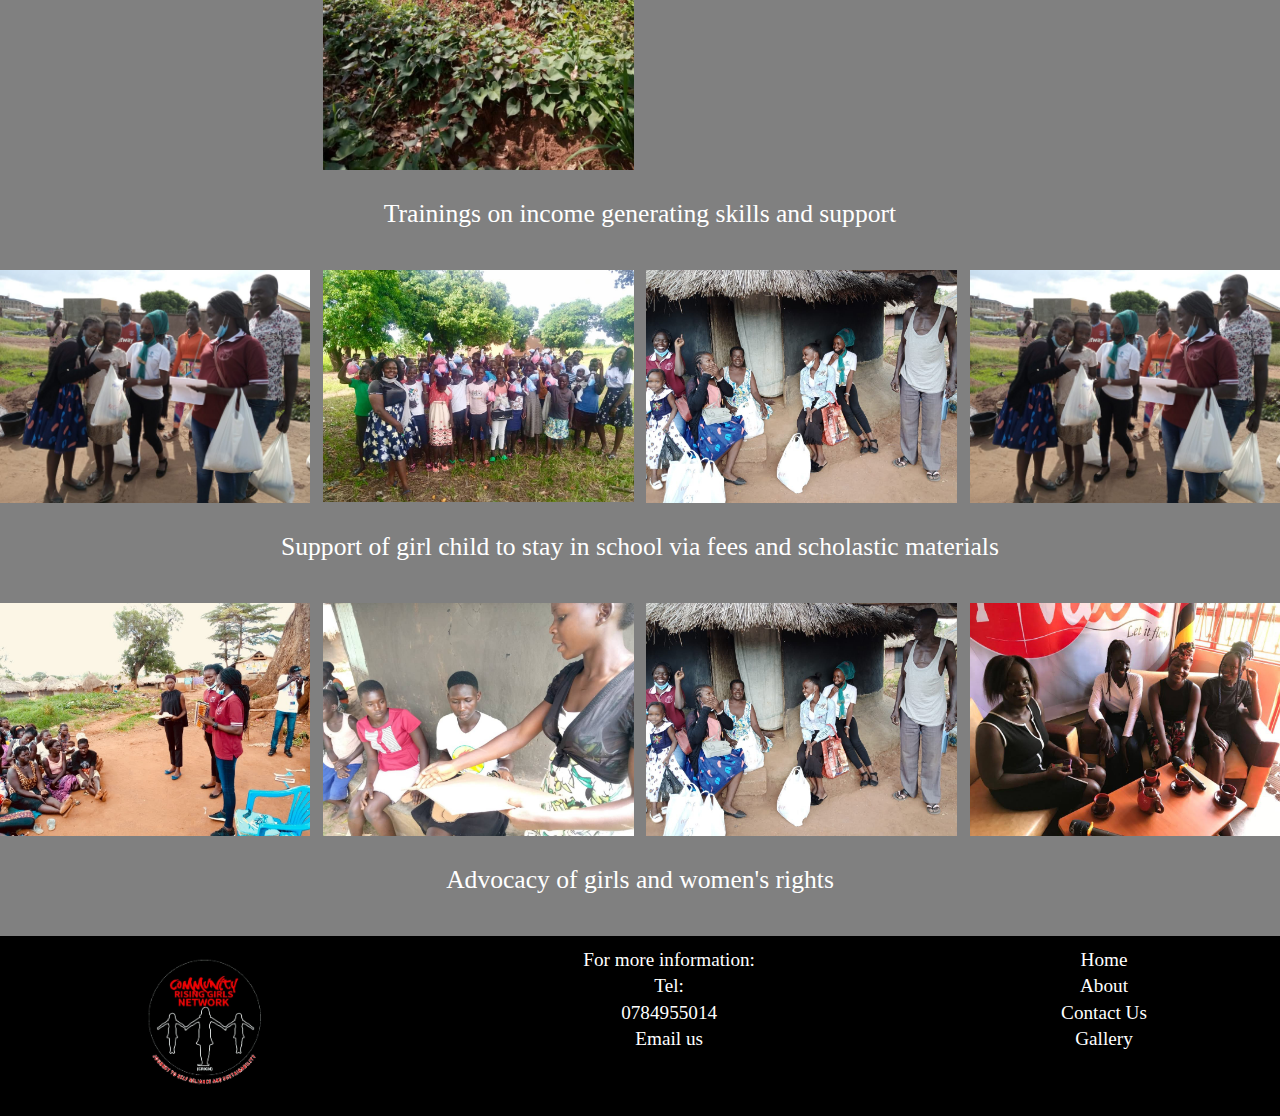
==== commit b64a1b52: "m" ====
--- a/about.html
+++ b/about.html
@@ -1,205 +1,205 @@
-<!DOCTYPE html>
-<html lang="en">
-<head>
-    <meta charset="UTF-8">
-    <meta http-equiv="X-UA-Compatible" content="IE=edge">
-    <meta name="viewport" content="width=device-width, initial-scale=1.0">
-    <title>Community Girls Rising Network</title>
-    <link rel="stylesheet" href="styles.css">
-</head>
-<body>
-    <header>
-        <div><img src="Images/logo.png" alt="CRINGN logo" id="logo" srcset=""></div>
-        <div class="nav-bar">
-            <ul>
-                <a href="index.html">Home</a>
-                <a href="about.html">About</a>
-                <a href="contact.html">Contact Us</a>
-                <a href="photos.html">Gallery</a>
-            </ul>
-        </div>
-    </header>
-    <section>
-        <div class="aboutPage">
-            <div>
-                <img src="Images/logo.png" alt="" srcset="">
-            </div>
-            <div>
-                <h1>Community Rising Girls Network (CGRIN)</h1>
-                <p>is a registered girl led community based organization in Gulu.
-                    crign is leading girls in global health, education and development professionals working togeter at local, district, regional
-                    and national level to catalyze transformative impact on development 
-                    issues in girls as a pathway to sustainablejourney to self reliance
-                   CRIGN is an authentic girls response to donor shift to the journey to self reliance as 
-                   the pathway to afrocentric sustainable developmentin Northern Uganda
-                   Using health as an entry ponit into the community, CRIGN's main target is foster girls participation in programs 
-                   catalyzing sustainability development programs and after instilling selft reliance and sustainability
-                   through mobilization, fundraising, partnerships and other related capabilities
-   
-                    </p>
-            </div>
-        </div>
-        <div class="moreAbout">
-            <div>
-                <h2>Vision</h2>
-                <p>Self reliant and self sustainable Girl child</p>
-                <h2>Mission</h2>
-                <p>To build the capacity of girls with global resources, regional
-                    partnerships working towards self reliance and self sustainability
-                </p>
-            </div>
-            <div location>
-                    <h2>Location</h2>
-                    <p>Community Rising Girls offices are located in Gulu City along princess Road</p>
-                    <iframe src="https://www.google.com/maps/embed?pb=!1m18!1m12!1m3!1d3985.1260153313897!2d32.293860814263205!3d2.779052556092451!2m3!1f0!2f0!3f0!3m2!1i1024!2i768!4f13.1!3m3!1m2!1s0x1771a644fb95ec83%3A0x71d3758537e9546e!2sPrincess%20Rd%2C%20Gulu!5e0!3m2!1sen!2sug!4v1665236937867!5m2!1sen!2sug" width="600" height="450" style="border:0;" allowfullscreen="" loading="lazy" referrerpolicy="no-referrer-when-downgrade"></iframe>
-    
-            </div>
-        </div>
-        <div class="objectives">
-            <h2>These are our set objectives</h2>
-            <p>Promote broad based Girls participation in programs funded by bi- and multi lateral and philanthric funders</p>
-            <p>Foster greater girls participationin catalyzing sustainability developmentprogram in girls nd self reliance among girls through capacity building</p>
-            <p>
-                gradually take on from traditional development partners through attainment of
-                self relaince and iniatialization capacity to plan, finance and implement solutions to girls' health and development challenges
-            </p>
-            <p>
-                Provide technical assistance to girls, CBOs and NGOs with limited capacity to manage donor funds and implementation
-            </p>
-            <p>
-                Champion transparency, accountability and perfomance
-            </p>
-            <p>
-                Collaborate with girls development in partnership with government, CBOs,
-                private sector, public support and synergies for effective planning 
-            </p>
-            <p>
-                To ensure that every girl child realize their talents, abilities and have
-                equal opportunities to achieve their goals and dreams through training, empowerment, role modelling and exposing
-                them to the world where dreams can be realized and achieved.
-            </p>
-        </div>
-        <div class="activies">
-            <H2 style="text-align: center">What we do</H2>
-            <div class="activity">
-                <div class="photo">
-                    <div>
-                        <img src="Images/photo15.jpg" alt="" srcset="">
-                    </div>
-                    <div>
-                        <img src="Images/photo14.jpg" alt="" srcset="">
-                    </div>
-                    <div>
-                        <img src="Images/photo8.jpg" alt="" srcset="">
-                    </div>
-                    <div>
-                        <img src="Images/photo8.jpg" alt="" srcset="">
-                    </div>
-                </div>
-                <div>
-                    <p class="image-description">Trainings on making reusable pads</p>
-                </div>
-            </div>
-            <div class="activity">
-                <div class="photo">
-                    <div>
-                        <img src="Images/photo1.jpg" alt="" srcset="">
-                    </div>
-                    <div>
-                        <img src="Images/photo5.jpg" alt="" srcset="">
-                    </div>
-                    <div>
-                        <img src="Images/photo28.jpg" alt="" srcset="">
-                    </div>
-                    <div>
-                        <img src="Images/photo7.jpg" alt="" srcset="">
-                    </div>
-                </div>
-                <div>
-                    <p class="image-description">Menstruation and menstral hygiene management among girls in community and school</p>
-                </div>
-            </div>
-            <div class="activity">
-                <div class="photo">
-                    <div>
-                        <img src="Images/photo17.jpg" alt="" srcset="">
-                    </div>
-                    <div>
-                        <img src="Images/photo2.jpg" alt="" srcset="">
-                    </div>
-                    <div>
-                        <img src="Images/photo24.jpg" alt="" srcset="">
-                    </div>
-                    <div>
-                        <img src="Images/photo25.jpg" alt="" srcset="">
-                    </div>
-                </div>
-                <div>
-                    <p class="image-description">Trainings on income generating skills and support</p>
-                </div>
-            </div>
-            <div class="activity">
-                <div class="photo">
-                    <div>
-                        <img src="Images/photo11.jpg" alt="" srcset="">
-                    </div>
-                    <div>
-                        <img src="Images/photo8.jpg" alt="" srcset="">
-                    </div>
-                    <div>
-                        <img src="Images/photo12.jpg" alt="" srcset="">
-                    </div>
-                    <div>
-                        <img src="Images/photo11.jpg" alt="" srcset="">
-                    </div> 
-                </div>
-                <div>
-                    <p class="image-description">Support of girl child to stay in school via fees and scholastic materials</p>
-                </div>
-            </div>
-            <div class="activity">
-                <div class="photo">
-                    <div>
-                        <img src="Images/photo16.jpg" alt="" srcset="">
-                    </div>
-                    <div>
-                        <img src="Images/welcome.png" alt="" srcset="">
-                    </div>
-                    <div>
-                        <img src="Images/photo12.jpg" alt="" srcset="">
-                    </div>
-                    <div>
-                        <img src="Images/photo18.jpg" alt="" srcset="">
-                    </div>
-                </div>
-                <div>
-                    <p class="image-description">Advocacy of girls and women's rights</p>
-                </div>
-            </div>
-        </div>
-    </section>
-    <footer>
-        <div>
-            <img src="Images/logo.png" alt="CRINGN logo" id="logo" srcset=""> 
-        </div>
-        <div>
-            <ul>
-                <li>For more information:</li>
-                <li>Tel: </li>
-                <li> 0784955014</li>
-                <li><a href="mail to;community.rgn@gmail.com">Email us</a></li>
-                
-            </ul>
-            
-        </div>
-        <div>
-            <ul>
-                <li><a href="index.html">Home</a></li>
-                <li><a href="about.html">About</a></li>
-                <li><a href="contact.html">Contact Us</a></li>
-                <li><a href="photos.html">Gallery</a></li>
-            </ul>
-        </div>
-    </footer>
-</body>
-</html>
+<!DOCTYPE html>
+<html lang="en">
+<head>
+    <meta charset="UTF-8">
+    <meta http-equiv="X-UA-Compatible" content="IE=edge">
+    <meta name="viewport" content="width=device-width, initial-scale=1.0">
+    <title>Community Girls Rising Network</title>
+    <link rel="stylesheet" href="styles.css">
+</head>
+<body>
+    <header>
+        <div><img src="Images/logo.png" alt="CRINGN logo" id="logo" srcset=""></div>
+        <div class="nav-bar">
+            <ul>
+                <a href="index.html">Home</a>
+                <a href="about.html">About</a>
+                <a href="contact.html">Contact Us</a>
+                <a href="photos.html">Gallery</a>
+            </ul>
+        </div>
+    </header>
+    <section>
+        <div class="aboutPage">
+            <div>
+                <img src="Images/logo.png" alt="" srcset="">
+            </div>
+            <div>
+                <h1>Community Rising Girls Network (CGRIN)</h1>
+                <p>is a registered girl led community based organization in Gulu.
+                    crign is leading girls in global health, education and development professionals working togeter at local, district, regional
+                    and national level to catalyze transformative impact on development 
+                    issues in girls as a pathway to sustainablejourney to self reliance
+                   CRIGN is an authentic girls response to donor shift to the journey to self reliance as 
+                   the pathway to afrocentric sustainable developmentin Northern Uganda
+                   Using health as an entry ponit into the community, CRIGN's main target is foster girls participation in programs 
+                   catalyzing sustainability development programs and after instilling selft reliance and sustainability
+                   through mobilization, fundraising, partnerships and other related capabilities
+   
+                    </p>
+            </div>
+        </div>
+        <div class="moreAbout">
+            <div>
+                <h2>Vision</h2>
+                <p>Self reliant and self sustainable Girl child</p>
+                <h2>Mission</h2>
+                <p>To build the capacity of girls with global resources, regional
+                    partnerships working towards self reliance and self sustainability
+                </p>
+            </div>
+            <div location>
+                    <h2>Location</h2>
+                    <p>Community Rising Girls offices are located in Gulu City along princess Road</p>
+                    <iframe src="https://www.google.com/maps/embed?pb=!1m18!1m12!1m3!1d3985.1260153313897!2d32.293860814263205!3d2.779052556092451!2m3!1f0!2f0!3f0!3m2!1i1024!2i768!4f13.1!3m3!1m2!1s0x1771a644fb95ec83%3A0x71d3758537e9546e!2sPrincess%20Rd%2C%20Gulu!5e0!3m2!1sen!2sug!4v1665236937867!5m2!1sen!2sug" width="600" height="450" style="border:0;" allowfullscreen="" loading="lazy" referrerpolicy="no-referrer-when-downgrade"></iframe>
+    
+            </div>
+        </div>
+        <div class="objectives">
+            <h2>These are our set objectives</h2>
+            <p>Promote broad based Girls participation in programs funded by bi- and multi lateral and philanthric funders</p>
+            <p>Foster greater girls participationin catalyzing sustainability developmentprogram in girls nd self reliance among girls through capacity building</p>
+            <p>
+                gradually take on from traditional development partners through attainment of
+                self relaince and iniatialization capacity to plan, finance and implement solutions to girls' health and development challenges
+            </p>
+            <p>
+                Provide technical assistance to girls, CBOs and NGOs with limited capacity to manage donor funds and implementation
+            </p>
+            <p>
+                Champion transparency, accountability and perfomance
+            </p>
+            <p>
+                Collaborate with girls development in partnership with government, CBOs,
+                private sector, public support and synergies for effective planning 
+            </p>
+            <p>
+                To ensure that every girl child realize their talents, abilities and have
+                equal opportunities to achieve their goals and dreams through training, empowerment, role modelling and exposing
+                them to the world where dreams can be realized and achieved.
+            </p>
+        </div>
+        <div class="activies">
+            <H2 style="text-align: center">What we do</H2>
+            <div class="activity">
+                <div class="photo">
+                    <div>
+                        <img src="Images/photo15.jpg" alt="" srcset="">
+                    </div>
+                    <div>
+                        <img src="Images/photo14.jpg" alt="" srcset="">
+                    </div>
+                    <div>
+                        <img src="Images/photo8.jpg" alt="" srcset="">
+                    </div>
+                    <div>
+                        <img src="Images/photo8.jpg" alt="" srcset="">
+                    </div>
+                </div>
+                <div>
+                    <p class="image-description">Trainings on making reusable pads</p>
+                </div>
+            </div>
+            <div class="activity">
+                <div class="photo">
+                    <div>
+                        <img src="Images/photo1.jpg" alt="" srcset="">
+                    </div>
+                    <div>
+                        <img src="Images/photo5.jpg" alt="" srcset="">
+                    </div>
+                    <div>
+                        <img src="Images/photo28.jpg" alt="" srcset="">
+                    </div>
+                    <div>
+                        <img src="Images/photo7.jpg" alt="" srcset="">
+                    </div>
+                </div>
+                <div>
+                    <p class="image-description">Menstruation and menstral hygiene management among girls in community and school</p>
+                </div>
+            </div>
+            <div class="activity">
+                <div class="photo">
+                    <div>
+                        <img src="Images/photo17.jpg" alt="" srcset="">
+                    </div>
+                    <div>
+                        <img src="Images/photo2.jpg" alt="" srcset="">
+                    </div>
+                    <div>
+                        <img src="Images/photo24.jpg" alt="" srcset="">
+                    </div>
+                    <div>
+                        <img src="Images/photo25.jpg" alt="" srcset="">
+                    </div>
+                </div>
+                <div>
+                    <p class="image-description">Trainings on income generating skills and support</p>
+                </div>
+            </div>
+            <div class="activity">
+                <div class="photo">
+                    <div>
+                        <img src="Images/photo11.jpg" alt="" srcset="">
+                    </div>
+                    <div>
+                        <img src="Images/photo8.jpg" alt="" srcset="">
+                    </div>
+                    <div>
+                        <img src="Images/photo12.jpg" alt="" srcset="">
+                    </div>
+                    <div>
+                        <img src="Images/photo11.jpg" alt="" srcset="">
+                    </div> 
+                </div>
+                <div>
+                    <p class="image-description">Support of girl child to stay in school via fees and scholastic materials</p>
+                </div>
+            </div>
+            <div class="activity">
+                <div class="photo">
+                    <div>
+                        <img src="Images/photo16.jpg" alt="" srcset="">
+                    </div>
+                    <div>
+                        <img src="Images/welcome.png" alt="" srcset="">
+                    </div>
+                    <div>
+                        <img src="Images/photo12.jpg" alt="" srcset="">
+                    </div>
+                    <div>
+                        <img src="Images/photo18.jpg" alt="" srcset="">
+                    </div>
+                </div>
+                <div>
+                    <p class="image-description">Advocacy of girls and women's rights</p>
+                </div>
+            </div>
+        </div>
+    </section>
+    <footer>
+        <div>
+            <img src="Images/logo.png" alt="CRINGN logo" id="logo" srcset=""> 
+        </div>
+        <div>
+            <ul>
+                <li>For more information:</li>
+                <li>Tel: </li>
+                <li> 0784955014</li>
+                <li><a href="mail to;community.rgn@gmail.com">Email us</a></li>
+                
+            </ul>
+            
+        </div>
+        <div>
+            <ul>
+                <li><a href="index.html">Home</a></li>
+                <li><a href="about.html">About</a></li>
+                <li><a href="contact.html">Contact Us</a></li>
+                <li><a href="photos.html">Gallery</a></li>
+            </ul>
+        </div>
+    </footer>
+</body>
+</html>--- a/styles.css
+++ b/styles.css
@@ -1,196 +1,193 @@
-*{
-    box-sizing: border-box;
-}
-html, body{
-    margin: 0;
-    padding: 0;
-}
-body{
-    display: flex;
-    min-height: 100vh;
-    flex-direction: column;
-}
-section{
-    background-color: gray;
-    margin-top: 150px;
-    flex: 1 0 auto;
-}
-
-.brief{
-    display: grid;
-    grid-template-columns: 1fr 1.5fr 2fr;
-    padding: 10px;
-    column-gap: 1%;
-    text-align: center;
-}
-header{
-    z-index: 5;
-    display: flex;
-    flex-direction: row ;
-    width: 100%;
-    height: 10vh;
-    background-color: black;
-    justify-content: space-between;
-    position: fixed;
-    top: 0px;
-    left: 0px;
-    padding: 0px;
-    margin: 0px;
-    
-}
-footer{
-    background-color: black;
-    position: relative;
-    font-size: 1fr;
-    display: flex;
-    flex-direction: row;
-    justify-content: space-around;
-}
-.footer-body{
-    margin-bottom: 1vh;
-}
-.footer-body li > a{
-    color: white;
-    margin: 0px;
-    padding: 0px;
-    text-align: center;
-}
-#logo{
-    width: 150px;
-    
-}
-.welcomePage{
-    position: relative;
-}   
-#name{
-    position: absolute;
-    width: 100%;
-    top: 30%;
-    left: 50%;
-    transform: translate(-50%, -50%);
-    text-align: center;
-}
-#welcome{
-    width: 100%;
-    height: auto;
-}
-.nav-bar a{
-    padding: 10px;
-    line-height: 100px;
-
-}
-a{
-    text-decoration: none;
-    color: white;
-    height: 100px;
-   
-    font-size: 1vw;
-   
-}
-a:hover{
-    background-color: red;
-    font-weight: 700;
-}
-footer a{
-    line-height: 50px;
-}
-h1{
-    font-size: 6vw;
-    font-weight: 900;
-}
-h2{
-    font-size: 4vw;
-    color: rgb(185, 57, 57);
-    text-align: center;
-}
-
-p{
-    font-size: 2vw;
-    color: white;
-    font-weight: 500;
-}
-.aboutPage{
-    display: grid;
-    grid-template-columns: 1fr 3fr;
-    
-}
-.moreAbout{
-    display: grid;
-    grid-template-columns: 1fr 1fr 1fr;
-}
-.objectives{
-    text-align: center;
-    padding: 10px;
-    margin: 20px;
-}
-.photo{
-    display: grid;
-    grid-template-columns: 1fr 1fr 1fr 1fr;
-    margin: auto;
-    width: 96%;
-    margin-bottom: 20px;
-    column-gap: 1%;
-}
-img{
-   width: 100%;
-   height: auto;
-    
-}
-.form-container{
-    margin: 20px;
-    padding: 15px;
-    color: white;
-    margin: 0 auto;
-    width: 60%;
-}
-.input-cnt{
-    display: flex;
-    margin-bottom: 15px;
-}
-.input-cnt:last-child{
-    margin-bottom: 0px;
-}
-.input-cnt > i {
-    min-width: 40px;
-    padding: 10px;
-    border-top-right-radius: 20px;
-    border-bottom-right-radius: 20px;
-}
-.input-cnt > input[type = "text"], input[type = "email"], .input-cnt > textarea{
-   outline: none;
-   border: none;
-   padding: 10px;
-    border-top-left-radius: 20px;
-    border-bottom-left-radius: 20px;
-    width: 100%;
-}
-.textarea-icon{
-    padding: 60px 10px;
-}
-.input-cnt > input[type = "submit"]{
-    border: none;
-    border-radius: 20px;
-    outline: none;
-    width: 20%;
-    margin: 0 auto;
-    font-size: 105%;
-    padding: 8px;
-}
-.image-container{
-    display: grid;
-    grid-template-columns: 1fr 1fr;
-    margin: 0 auto;
-    width: 96%;
-    box-shadow: 0 15px 30px
-    rgba(0,0,0,0,30), 0 11px 8px rgba(0,0,0,0,22);
-    margin-top: 20px;
-    column-gap: 1%;
-}
-.image-container img{
-    width: 100%;
-    height: 500px;
-}
-.image-description{
-    padding: 0 15px 15px 15px;
-    text-align: center;
-}
+*{
+    box-sizing: border-box;
+}
+html, body{
+    margin: 0;
+    padding: 0;
+}
+body{
+    display: flex;
+    min-height: 100vh;
+    flex-direction: column;
+}
+section{
+    background-color: gray;
+    margin-top: 15vh;
+    flex: 1 0 auto;
+}
+
+.brief{
+    text-align: center;
+}
+header{
+    z-index: 5;
+    display: flex;
+    flex-direction: row ;
+    width: 100%;
+    height: 15vh;
+    background-color: black;
+    justify-content: space-between;
+    position: fixed;
+    top: 0px;
+    left: 0px;
+    padding: 0px;
+    margin: 0px;
+    
+}
+footer{
+    background-color: black;
+    position: relative;
+    font-size: 1vw;
+    display: flex;
+    flex-direction: row;
+    justify-content: space-around;
+    height: 20vh;
+}
+.footer-body{
+    padding-bottom: 1vh ;
+}
+
+li{
+    list-style: none;
+    text-decoration: none;
+    color: white;
+    margin: 0.5vh; ;
+    padding: 0px;
+    text-align: center;
+    font-size: 1.5vw;
+}
+#logo{
+    height: 100%;
+    width: auto;
+    
+}
+.welcomePage{
+    background: linear-gradient(rgba(0,0,0,0.3),rgba(0,0,0,0.3)), url(Images/welcome.png);
+    background-repeat: no-repeat;
+    height: 100vh;
+    background-size: cover;
+    display: flex;
+    justify-content: center;
+    align-items: center;
+    text-align: center;
+}   
+.nav-bar a{
+    padding: 10px;
+    line-height: 100px;
+
+}
+a{
+    text-decoration: none;
+    color: white;
+    height: 1vh;
+    font-size: 1.5vw;  
+}
+a:hover{
+    background-color: red;
+    font-weight: 700;      
+}
+h1{
+    font-size: 6vw;
+    font-weight: 900;
+}
+h2{
+    font-size: 4vw;
+    color: rgb(185, 57, 57);
+    text-align: center;
+}
+
+p{
+    font-size: 2vw;
+    color: white;
+    font-weight: 500;
+}
+.aboutPage{
+    display: grid;
+    grid-template-columns: 1fr 3fr;
+    align-items: center;
+    
+}
+.moreAbout{
+    display: grid;
+    grid-template-columns: 1fr 1fr;
+    column-gap: 5vw;
+}
+.objectives{
+    text-align: center;
+    padding: 10px;
+    margin: 20px;
+}
+.photo{
+    display: grid;
+    grid-template-columns: 1fr 1fr 1fr 1fr;
+    margin: auto;
+    width: 100%;
+    margin-bottom: 20px;
+    column-gap: 1%;
+}
+ img{
+   width: 100%;
+   height: auto;
+}
+#wrapper{
+	width: 100vw;
+	height: 100vh;
+	overflow: hidden;
+	display: flex;
+	flex-wrap: wrap;
+	justify-content: center;
+	align-items: center;
+}
+.form{
+	width: 65vw;
+	height: 75vh;
+	border-radius: 4vw;
+}
+.form h2{
+	text-align: center;
+}
+.form input,textarea{
+	border: none;
+	border-radius: 5px;
+	margin-left: 5%;
+	width: 80%;
+	padding: 5px 5%;
+	margin-top: 3vh;
+	height: 7vh;
+	color: white;
+    font-size: 2vw;
+}
+.form textarea{
+    height: 15vh;
+}
+.form button{
+	border: none;
+	background: transparent;
+	padding: 1vw 2vw;
+	box-shadow:  1px 1px 6px #55bdb8;
+	border-radius: 5px;
+	color:red;
+    font-size: 1.5vw;
+}
+.form button:hover{
+    background-color: red;
+    color: white;
+}
+.image-container{
+    display: grid;
+    grid-template-columns: 1fr 1fr;
+    margin: 0 auto;
+    width: 96%;
+    box-shadow: 0 15px 30px
+    rgba(0,0,0,0,30), 0 11px 8px rgba(0,0,0,0,22);
+    margin-top: 20px;
+    column-gap: 1%;
+}
+.image-container img{
+    width: 100%;
+    height: 500px;
+}
+.image-description{
+    padding: 0 15px 15px 15px;
+    text-align: center;
+}